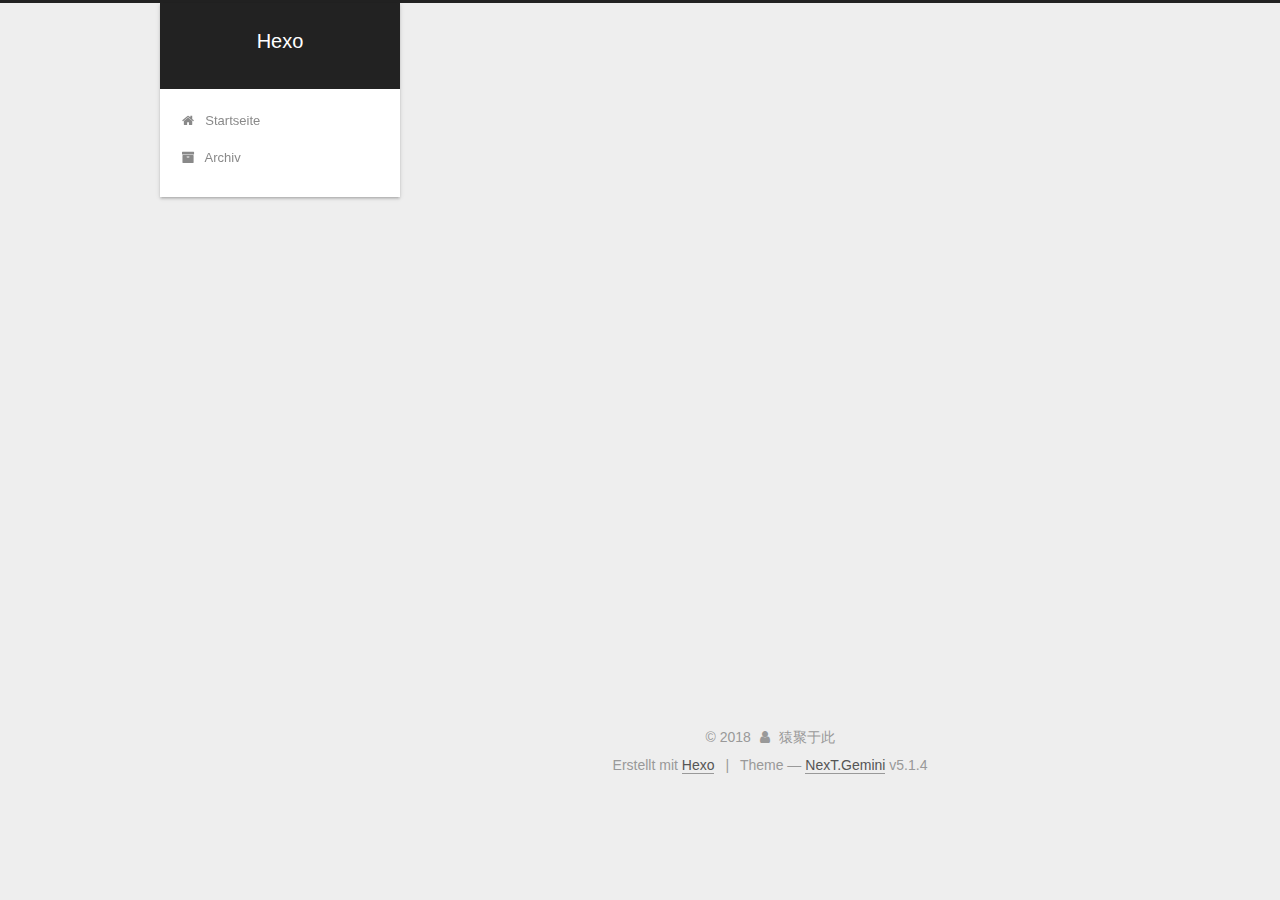
==== archives/index.html @ ebd627a0 "Site updated: 2018-03-23 11:54:23" ====
<!DOCTYPE html>



  


<html class="theme-next gemini use-motion" lang="">
<head>
  <meta charset="UTF-8"/>
<meta http-equiv="X-UA-Compatible" content="IE=edge" />
<meta name="viewport" content="width=device-width, initial-scale=1, maximum-scale=1"/>
<meta name="theme-color" content="#222">









<meta http-equiv="Cache-Control" content="no-transform" />
<meta http-equiv="Cache-Control" content="no-siteapp" />
















  
  
  <link href="/lib/fancybox/source/jquery.fancybox.css?v=2.1.5" rel="stylesheet" type="text/css" />







<link href="/lib/font-awesome/css/font-awesome.min.css?v=4.6.2" rel="stylesheet" type="text/css" />

<link href="/css/main.css?v=5.1.4" rel="stylesheet" type="text/css" />


  <link rel="apple-touch-icon" sizes="180x180" href="/images/apple-touch-icon-next.png?v=5.1.4">


  <link rel="icon" type="image/png" sizes="32x32" href="/images/favicon-32x32-next.png?v=5.1.4">


  <link rel="icon" type="image/png" sizes="16x16" href="/images/favicon-16x16-next.png?v=5.1.4">


  <link rel="mask-icon" href="/images/logo.svg?v=5.1.4" color="#222">





  <meta name="keywords" content="Hexo, NexT" />










<meta property="og:type" content="website">
<meta property="og:title" content="Hexo">
<meta property="og:url" content="http://yoursite.com/archives/index.html">
<meta property="og:site_name" content="Hexo">
<meta name="twitter:card" content="summary">
<meta name="twitter:title" content="Hexo">



<script type="text/javascript" id="hexo.configurations">
  var NexT = window.NexT || {};
  var CONFIG = {
    root: '/',
    scheme: 'Gemini',
    version: '5.1.4',
    sidebar: {"position":"left","display":"post","offset":12,"b2t":false,"scrollpercent":false,"onmobile":false},
    fancybox: true,
    tabs: true,
    motion: {"enable":true,"async":false,"transition":{"post_block":"fadeIn","post_header":"slideDownIn","post_body":"slideDownIn","coll_header":"slideLeftIn","sidebar":"slideUpIn"}},
    duoshuo: {
      userId: '0',
      author: 'Author'
    },
    algolia: {
      applicationID: '',
      apiKey: '',
      indexName: '',
      hits: {"per_page":10},
      labels: {"input_placeholder":"Search for Posts","hits_empty":"We didn't find any results for the search: ${query}","hits_stats":"${hits} results found in ${time} ms"}
    }
  };
</script>



  <link rel="canonical" href="http://yoursite.com/archives/"/>





  <title>Archiv | Hexo</title>
  








</head>

<body itemscope itemtype="http://schema.org/WebPage" lang="">

  
  
    
  

  <div class="container sidebar-position-left page-archive">
    <div class="headband"></div>

    <header id="header" class="header" itemscope itemtype="http://schema.org/WPHeader">
      <div class="header-inner"><div class="site-brand-wrapper">
  <div class="site-meta ">
    

    <div class="custom-logo-site-title">
      <a href="/"  class="brand" rel="start">
        <span class="logo-line-before"><i></i></span>
        <span class="site-title">Hexo</span>
        <span class="logo-line-after"><i></i></span>
      </a>
    </div>
      
        <p class="site-subtitle"></p>
      
  </div>

  <div class="site-nav-toggle">
    <button>
      <span class="btn-bar"></span>
      <span class="btn-bar"></span>
      <span class="btn-bar"></span>
    </button>
  </div>
</div>

<nav class="site-nav">
  

  
    <ul id="menu" class="menu">
      
        
        <li class="menu-item menu-item-home">
          <a href="/" rel="section">
            
              <i class="menu-item-icon fa fa-fw fa-home"></i> <br />
            
            Startseite
          </a>
        </li>
      
        
        <li class="menu-item menu-item-archives">
          <a href="/archives/" rel="section">
            
              <i class="menu-item-icon fa fa-fw fa-archive"></i> <br />
            
            Archiv
          </a>
        </li>
      

      
    </ul>
  

  
</nav>



 </div>
    </header>

    <main id="main" class="main">
      <div class="main-inner">
        <div class="content-wrap">
          <div id="content" class="content">
            

  
  
  
  <div class="post-block archive">
    <div id="posts" class="posts-collapse">
      <span class="archive-move-on"></span>

      <span class="archive-page-counter">
        
        
        
          
        
        Öhm..! Insgesamt 2 Artikel. Bleib dran.
      </span>

      

        
        
        

        
          
          <div class="collection-title">
            <h1 class="archive-year" id="archive-year-2018">2018</h1>
          </div>
        
        

        

  <article class="post post-type-normal" itemscope itemtype="http://schema.org/Article">
    <header class="post-header">

      <h2 class="post-title">
        
            <a class="post-title-link" href="/2018/03/23/first-page/" itemprop="url">
              
                <span itemprop="name">first page</span>
              
            </a>
        
      </h2>

      <div class="post-meta">
        <time class="post-time" itemprop="dateCreated"
              datetime="2018-03-23T11:53:32+08:00"
              content="2018-03-23" >
          03-23
        </time>
      </div>

    </header>
  </article>



      

        
        
        

        
        

        

  <article class="post post-type-normal" itemscope itemtype="http://schema.org/Article">
    <header class="post-header">

      <h2 class="post-title">
        
            <a class="post-title-link" href="/2018/03/22/hello-world/" itemprop="url">
              
                <span itemprop="name">Hello World</span>
              
            </a>
        
      </h2>

      <div class="post-meta">
        <time class="post-time" itemprop="dateCreated"
              datetime="2018-03-22T22:54:24+08:00"
              content="2018-03-22" >
          03-22
        </time>
      </div>

    </header>
  </article>



      

    </div>
  </div>
  
  
  

  



          </div>
          


          

        </div>
        
          
  
  <div class="sidebar-toggle">
    <div class="sidebar-toggle-line-wrap">
      <span class="sidebar-toggle-line sidebar-toggle-line-first"></span>
      <span class="sidebar-toggle-line sidebar-toggle-line-middle"></span>
      <span class="sidebar-toggle-line sidebar-toggle-line-last"></span>
    </div>
  </div>

  <aside id="sidebar" class="sidebar">
    
    <div class="sidebar-inner">

      

      

      <section class="site-overview-wrap sidebar-panel sidebar-panel-active">
        <div class="site-overview">
          <div class="site-author motion-element" itemprop="author" itemscope itemtype="http://schema.org/Person">
            
              <p class="site-author-name" itemprop="name">猿聚于此</p>
              <p class="site-description motion-element" itemprop="description"></p>
          </div>

          <nav class="site-state motion-element">

            
              <div class="site-state-item site-state-posts">
              
                <a href="/archives/">
              
                  <span class="site-state-item-count">2</span>
                  <span class="site-state-item-name">Artikel</span>
                </a>
              </div>
            

            

            

          </nav>

          

          

          
          

          
          

          

        </div>
      </section>

      

      

    </div>
  </aside>


        
      </div>
    </main>

    <footer id="footer" class="footer">
      <div class="footer-inner">
        <div class="copyright">&copy; <span itemprop="copyrightYear">2018</span>
  <span class="with-love">
    <i class="fa fa-user"></i>
  </span>
  <span class="author" itemprop="copyrightHolder">猿聚于此</span>

  
</div>


  <div class="powered-by">Erstellt mit  <a class="theme-link" target="_blank" href="https://hexo.io">Hexo</a></div>



  <span class="post-meta-divider">|</span>



  <div class="theme-info">Theme &mdash; <a class="theme-link" target="_blank" href="https://github.com/iissnan/hexo-theme-next">NexT.Gemini</a> v5.1.4</div>




        







        
      </div>
    </footer>

    
      <div class="back-to-top">
        <i class="fa fa-arrow-up"></i>
        
      </div>
    

    

  </div>

  

<script type="text/javascript">
  if (Object.prototype.toString.call(window.Promise) !== '[object Function]') {
    window.Promise = null;
  }
</script>









  












  
  
    <script type="text/javascript" src="/lib/jquery/index.js?v=2.1.3"></script>
  

  
  
    <script type="text/javascript" src="/lib/fastclick/lib/fastclick.min.js?v=1.0.6"></script>
  

  
  
    <script type="text/javascript" src="/lib/jquery_lazyload/jquery.lazyload.js?v=1.9.7"></script>
  

  
  
    <script type="text/javascript" src="/lib/velocity/velocity.min.js?v=1.2.1"></script>
  

  
  
    <script type="text/javascript" src="/lib/velocity/velocity.ui.min.js?v=1.2.1"></script>
  

  
  
    <script type="text/javascript" src="/lib/fancybox/source/jquery.fancybox.pack.js?v=2.1.5"></script>
  


  


  <script type="text/javascript" src="/js/src/utils.js?v=5.1.4"></script>

  <script type="text/javascript" src="/js/src/motion.js?v=5.1.4"></script>



  
  


  <script type="text/javascript" src="/js/src/affix.js?v=5.1.4"></script>

  <script type="text/javascript" src="/js/src/schemes/pisces.js?v=5.1.4"></script>



  

  


  <script type="text/javascript" src="/js/src/bootstrap.js?v=5.1.4"></script>



  


  




	





  





  












  





  

  

  

  
  

  

  

  

</body>
</html>
---- css/main.css ----
/* normalize.css v3.0.2 | MIT License | git.io/normalize */
html {
  font-family: sans-serif; /* 1 */
  -ms-text-size-adjust: 100%; /* 2 */
  -webkit-text-size-adjust: 100%; /* 2 */
}
body {
  margin: 0;
}
article,
aside,
details,
figcaption,
figure,
footer,
header,
hgroup,
main,
menu,
nav,
section,
summary {
  display: block;
}
audio,
canvas,
progress,
video {
  display: inline-block; /* 1 */
  vertical-align: baseline; /* 2 */
}
audio:not([controls]) {
  display: none;
  height: 0;
}
[hidden],
template {
  display: none;
}
a {
  background-color: transparent;
}
a:active,
a:hover {
  outline: 0;
}
abbr[title] {
  border-bottom: 1px dotted;
}
b,
strong {
  font-weight: bold;
}
dfn {
  font-style: italic;
}
h1 {
  font-size: 2em;
  margin: 0.67em 0;
}
mark {
  background: #ff0;
  color: #000;
}
small {
  font-size: 80%;
}
sub,
sup {
  font-size: 75%;
  line-height: 0;
  position: relative;
  vertical-align: baseline;
}
sup {
  top: -0.5em;
}
sub {
  bottom: -0.25em;
}
img {
  border: 0;
}
svg:not(:root) {
  overflow: hidden;
}
figure {
  margin: 1em 40px;
}
hr {
  -moz-box-sizing: content-box;
  box-sizing: content-box;
  height: 0;
}
pre {
  overflow: auto;
}
code,
kbd,
pre,
samp {
  font-family: monospace, monospace;
  font-size: 1em;
}
button,
input,
optgroup,
select,
textarea {
  color: inherit; /* 1 */
  font: inherit; /* 2 */
  margin: 0; /* 3 */
}
button {
  overflow: visible;
}
button,
select {
  text-transform: none;
}
button,
html input[type="button"],
input[type="reset"],
input[type="submit"] {
  -webkit-appearance: button; /* 2 */
  cursor: pointer; /* 3 */
}
button[disabled],
html input[disabled] {
  cursor: default;
}
button::-moz-focus-inner,
input::-moz-focus-inner {
  border: 0;
  padding: 0;
}
input {
  line-height: normal;
}
input[type="checkbox"],
input[type="radio"] {
  box-sizing: border-box; /* 1 */
  padding: 0; /* 2 */
}
input[type="number"]::-webkit-inner-spin-button,
input[type="number"]::-webkit-outer-spin-button {
  height: auto;
}
input[type="search"] {
  -webkit-appearance: textfield; /* 1 */
  -moz-box-sizing: content-box;
  -webkit-box-sizing: content-box; /* 2 */
  box-sizing: content-box;
}
input[type="search"]::-webkit-search-cancel-button,
input[type="search"]::-webkit-search-decoration {
  -webkit-appearance: none;
}
fieldset {
  border: 1px solid #c0c0c0;
  margin: 0 2px;
  padding: 0.35em 0.625em 0.75em;
}
legend {
  border: 0; /* 1 */
  padding: 0; /* 2 */
}
textarea {
  overflow: auto;
}
optgroup {
  font-weight: bold;
}
table {
  border-collapse: collapse;
  border-spacing: 0;
}
td,
th {
  padding: 0;
}
::selection {
  background: #262a30;
  color: #fff;
}
body {
  position: relative;
  font-family: 'Lato', "PingFang SC", "Microsoft YaHei", sans-serif;
  font-size: 14px;
  line-height: 2;
  color: #555;
  background: #eee;
}
@media (max-width: 767px) {
  body {
    padding-right: 0 !important;
  }
}
@media (min-width: 768px) and (max-width: 991px) {
  body {
    padding-right: 0 !important;
  }
}
@media (min-width: 1600px) {
  body {
    font-size: 16px;
  }
}
h1,
h2,
h3,
h4,
h5,
h6 {
  margin: 0;
  padding: 0;
  font-weight: bold;
  line-height: 1.5;
  font-family: 'Lato', "PingFang SC", "Microsoft YaHei", sans-serif;
}
h2,
h3,
h4,
h5,
h6 {
  margin: 20px 0 15px;
}
h1 {
  font-size: 22px;
}
@media (max-width: 767px) {
  h1 {
    font-size: 18px;
  }
}
h2 {
  font-size: 20px;
}
@media (max-width: 767px) {
  h2 {
    font-size: 16px;
  }
}
h3 {
  font-size: 18px;
}
@media (max-width: 767px) {
  h3 {
    font-size: 14px;
  }
}
h4 {
  font-size: 16px;
}
@media (max-width: 767px) {
  h4 {
    font-size: 12px;
  }
}
h5 {
  font-size: 14px;
}
@media (max-width: 767px) {
  h5 {
    font-size: 10px;
  }
}
h6 {
  font-size: 12px;
}
@media (max-width: 767px) {
  h6 {
    font-size: 8px;
  }
}
p {
  margin: 0 0 20px 0;
}
a {
  color: #555;
  text-decoration: none;
  outline: none;
  border-bottom: 1px solid #999;
  word-wrap: break-word;
}
a:hover {
  color: #222;
  border-bottom-color: #222;
}
blockquote {
  margin: 0;
  padding: 0;
}
img {
  display: block;
  margin: auto;
  max-width: 100%;
  height: auto;
}
hr {
  margin: 40px 0;
  height: 3px;
  border: none;
  background-color: #ddd;
  background-image: repeating-linear-gradient(-45deg, #fff, #fff 4px, transparent 4px, transparent 8px);
}
blockquote {
  padding: 0 15px;
  color: #666;
  border-left: 4px solid #ddd;
}
blockquote cite::before {
  content: "-";
  padding: 0 5px;
}
dt {
  font-weight: 700;
}
dd {
  margin: 0;
  padding: 0;
}
kbd {
  border: 1px solid #ccc;
  border-radius: 0.2em;
  box-shadow: 0.1em 0.1em 0.2em rgba(0,0,0,0.1);
  background-color: #f9f9f9;
  font-family: inherit;
  background-image: -webkit-linear-gradient(top, #eee, #fff, #eee);
  padding: 0.1em 0.3em;
  white-space: nowrap;
}
.text-left {
  text-align: left;
}
.text-center {
  text-align: center;
}
.text-right {
  text-align: right;
}
.text-justify {
  text-align: justify;
}
.text-nowrap {
  white-space: nowrap;
}
.text-lowercase {
  text-transform: lowercase;
}
.text-uppercase {
  text-transform: uppercase;
}
.text-capitalize {
  text-transform: capitalize;
}
.center-block {
  display: block;
  margin-left: auto;
  margin-right: auto;
}
.clearfix:before,
.clearfix:after {
  content: " ";
  display: table;
}
.clearfix:after {
  clear: both;
}
.pullquote {
  width: 45%;
}
.pullquote.left {
  float: left;
  margin-left: 5px;
  margin-right: 10px;
}
.pullquote.right {
  float: right;
  margin-left: 10px;
  margin-right: 5px;
}
.affix.affix.affix {
  position: fixed;
}
.translation {
  margin-top: -20px;
  font-size: 14px;
  color: #999;
}
.scrollbar-measure {
  width: 100px;
  height: 100px;
  overflow: scroll;
  position: absolute;
  top: -9999px;
}
.use-motion .motion-element {
  opacity: 0;
}
table {
  margin: 20px 0;
  width: 100%;
  border-collapse: collapse;
  border-spacing: 0;
  border: 1px solid #ddd;
  font-size: 14px;
  table-layout: fixed;
  word-wrap: break-all;
}
table>tbody>tr:nth-of-type(odd) {
  background-color: #f9f9f9;
}
table>tbody>tr:hover {
  background-color: #f5f5f5;
}
caption,
th,
td {
  padding: 8px;
  text-align: left;
  vertical-align: middle;
  font-weight: normal;
}
th,
td {
  border-bottom: 3px solid #ddd;
  border-right: 1px solid #eee;
}
th {
  padding-bottom: 10px;
  font-weight: 700;
}
td {
  border-bottom-width: 1px;
}
html,
body {
  height: 100%;
}
.container {
  position: relative;
  min-height: 100%;
}
.header-inner {
  margin: 0 auto;
  padding: 100px 0 70px;
  width: calc(100% - 252px);
}
@media (min-width: 1600px) {
  .container .header-inner {
    width: 900px;
  }
}
.main {
  padding-bottom: 150px;
}
.main-inner {
  margin: 0 auto;
  width: calc(100% - 252px);
}
@media (min-width: 1600px) {
  .container .main-inner {
    width: 900px;
  }
}
.footer {
  position: absolute;
  left: 0;
  bottom: 0;
  width: 100%;
  min-height: 50px;
}
.footer-inner {
  box-sizing: border-box;
  margin: 20px auto;
  width: calc(100% - 252px);
}
@media (min-width: 1600px) {
  .container .footer-inner {
    width: 900px;
  }
}
pre,
.highlight {
  overflow: auto;
  margin: 20px 0;
  padding: 0;
  font-size: 13px;
  color: #4d4d4c;
  background: #f7f7f7;
  line-height: 1.6;
}
pre,
code {
  font-family: consolas, Menlo, "PingFang SC", "Microsoft YaHei", monospace;
}
code {
  padding: 2px 4px;
  word-wrap: break-word;
  color: #555;
  background: #eee;
  border-radius: 3px;
  font-size: 13px;
}
pre {
  padding: 10px;
}
pre code {
  padding: 0;
  color: #4d4d4c;
  background: none;
  text-shadow: none;
}
.highlight {
  border-radius: 1px;
}
.highlight pre {
  border: none;
  margin: 0;
  padding: 10px 0;
}
.highlight table {
  margin: 0;
  width: auto;
  border: none;
}
.highlight td {
  border: none;
  padding: 0;
}
.highlight figcaption {
  font-size: 1em;
  color: #4d4d4c;
  line-height: 1em;
  margin-bottom: 1em;
}
.highlight figcaption:before,
.highlight figcaption:after {
  content: " ";
  display: table;
}
.highlight figcaption:after {
  clear: both;
}
.highlight figcaption a {
  float: right;
  color: #4d4d4c;
}
.highlight figcaption a:hover {
  border-bottom-color: #4d4d4c;
}
.highlight .gutter pre {
  padding-left: 10px;
  padding-right: 10px;
  color: #869194;
  text-align: right;
  background-color: #eff2f3;
}
.highlight .code pre {
  width: 100%;
  padding-left: 10px;
  padding-right: 10px;
  background-color: #f7f7f7;
}
.highlight .line {
  height: 20px;
}
.gutter {
  -webkit-user-select: none;
  -moz-user-select: none;
  -ms-user-select: none;
  user-select: none;
}
.gist table {
  width: auto;
}
.gist table td {
  border: none;
}
pre .deletion {
  background: #fdd;
}
pre .addition {
  background: #dfd;
}
pre .meta {
  color: #8959a8;
}
pre .comment {
  color: #8e908c;
}
pre .variable,
pre .attribute,
pre .tag,
pre .regexp,
pre .ruby .constant,
pre .xml .tag .title,
pre .xml .pi,
pre .xml .doctype,
pre .html .doctype,
pre .css .id,
pre .css .class,
pre .css .pseudo {
  color: #c82829;
}
pre .number,
pre .preprocessor,
pre .built_in,
pre .literal,
pre .params,
pre .constant,
pre .command {
  color: #f5871f;
}
pre .ruby .class .title,
pre .css .rules .attribute,
pre .string,
pre .value,
pre .inheritance,
pre .header,
pre .ruby .symbol,
pre .xml .cdata,
pre .special,
pre .number,
pre .formula {
  color: #718c00;
}
pre .title,
pre .css .hexcolor {
  color: #3e999f;
}
pre .function,
pre .python .decorator,
pre .python .title,
pre .ruby .function .title,
pre .ruby .title .keyword,
pre .perl .sub,
pre .javascript .title,
pre .coffeescript .title {
  color: #4271ae;
}
pre .keyword,
pre .javascript .function {
  color: #8959a8;
}
.full-image.full-image.full-image.full-image {
  border: none;
  max-width: 100%;
  width: auto;
  margin: 20px auto 25px;
}
@media (min-width: 992px) {
  .full-image.full-image.full-image.full-image {
    max-width: none;
    width: 118%;
    margin: 0 -9%;
  }
}
.blockquote-center,
.page-home .post-type-quote blockquote,
.page-post-detail .post-type-quote blockquote {
  position: relative;
  margin: 40px 0;
  padding: 0;
  border-left: none;
  text-align: center;
}
.blockquote-center::before,
.page-home .post-type-quote blockquote::before,
.page-post-detail .post-type-quote blockquote::before,
.blockquote-center::after,
.page-home .post-type-quote blockquote::after,
.page-post-detail .post-type-quote blockquote::after {
  position: absolute;
  content: ' ';
  display: block;
  width: 100%;
  height: 24px;
  opacity: 0.2;
  background-repeat: no-repeat;
  background-position: 0 -6px;
  background-size: 22px 22px;
}
.blockquote-center::before,
.page-home .post-type-quote blockquote::before,
.page-post-detail .post-type-quote blockquote::before {
  top: -20px;
  background-image: url("../images/quote-l.svg");
  border-top: 1px solid #ccc;
}
.blockquote-center::after,
.page-home .post-type-quote blockquote::after,
.page-post-detail .post-type-quote blockquote::after {
  bottom: -20px;
  background-image: url("../images/quote-r.svg");
  border-bottom: 1px solid #ccc;
  background-position: 100% 8px;
}
.blockquote-center p,
.page-home .post-type-quote blockquote p,
.page-post-detail .post-type-quote blockquote p,
.blockquote-center div,
.page-home .post-type-quote blockquote div,
.page-post-detail .post-type-quote blockquote div {
  text-align: center;
}
.post .post-body .group-picture img {
  box-sizing: border-box;
  padding: 0 3px;
  border: none;
}
.post .group-picture-row {
  overflow: hidden;
  margin-top: 6px;
}
.post .group-picture-row:first-child {
  margin-top: 0;
}
.post .group-picture-column {
  float: left;
}
.page-post-detail .post-body .group-picture-column {
  float: none;
  margin-top: 10px;
  width: auto !important;
}
.page-post-detail .post-body .group-picture-column img {
  margin: 0 auto;
}
.page-archive .group-picture-container {
  overflow: hidden;
}
.page-archive .group-picture-row {
  float: left;
}
.page-archive .group-picture-row:first-child {
  margin-top: 6px;
}
.page-archive .group-picture-column {
  max-width: 150px;
  max-height: 150px;
}
.post-body .note {
  position: relative;
  padding: 15px;
  margin-bottom: 20px;
  border: 1px solid #eee;
  border-left-width: 5px;
  border-radius: 3px;
}
.post-body .note h2,
.post-body .note h3,
.post-body .note h4,
.post-body .note h5,
.post-body .note h6 {
  margin-top: 0;
  margin-bottom: 0;
  border-bottom: initial;
  padding-top: 0 !important;
}
.post-body .note p:first-child,
.post-body .note ul:first-child,
.post-body .note ol:first-child,
.post-body .note table:first-child,
.post-body .note pre:first-child,
.post-body .note blockquote:first-child {
  margin-top: 0;
}
.post-body .note p:last-child,
.post-body .note ul:last-child,
.post-body .note ol:last-child,
.post-body .note table:last-child,
.post-body .note pre:last-child,
.post-body .note blockquote:last-child {
  margin-bottom: 0;
}
.post-body .note.default {
  border-left-color: #777;
}
.post-body .note.default h2,
.post-body .note.default h3,
.post-body .note.default h4,
.post-body .note.default h5,
.post-body .note.default h6 {
  color: #777;
}
.post-body .note.primary {
  border-left-color: #6f42c1;
}
.post-body .note.primary h2,
.post-body .note.primary h3,
.post-body .note.primary h4,
.post-body .note.primary h5,
.post-body .note.primary h6 {
  color: #6f42c1;
}
.post-body .note.info {
  border-left-color: #428bca;
}
.post-body .note.info h2,
.post-body .note.info h3,
.post-body .note.info h4,
.post-body .note.info h5,
.post-body .note.info h6 {
  color: #428bca;
}
.post-body .note.success {
  border-left-color: #5cb85c;
}
.post-body .note.success h2,
.post-body .note.success h3,
.post-body .note.success h4,
.post-body .note.success h5,
.post-body .note.success h6 {
  color: #5cb85c;
}
.post-body .note.warning {
  border-left-color: #f0ad4e;
}
.post-body .note.warning h2,
.post-body .note.warning h3,
.post-body .note.warning h4,
.post-body .note.warning h5,
.post-body .note.warning h6 {
  color: #f0ad4e;
}
.post-body .note.danger {
  border-left-color: #d9534f;
}
.post-body .note.danger h2,
.post-body .note.danger h3,
.post-body .note.danger h4,
.post-body .note.danger h5,
.post-body .note.danger h6 {
  color: #d9534f;
}
.post-body .label {
  display: inline;
  padding: 0 2px;
  white-space: nowrap;
}
.post-body .label.default {
  background-color: #f0f0f0;
}
.post-body .label.primary {
  background-color: #efe6f7;
}
.post-body .label.info {
  background-color: #e5f2f8;
}
.post-body .label.success {
  background-color: #e7f4e9;
}
.post-body .label.warning {
  background-color: #fcf6e1;
}
.post-body .label.danger {
  background-color: #fae8eb;
}
.post-body .tabs {
  position: relative;
  display: block;
  margin-bottom: 20px;
  padding-top: 10px;
}
.post-body .tabs ul.nav-tabs {
  margin: 0;
  padding: 0;
  display: flex;
  margin-bottom: -1px;
}
@media (max-width: 413px) {
  .post-body .tabs ul.nav-tabs {
    display: block;
    margin-bottom: 5px;
  }
}
.post-body .tabs ul.nav-tabs li.tab {
  list-style-type: none !important;
  margin: 0 0.25em 0 0;
  border-top: 3px solid transparent;
  border-left: 1px solid transparent;
  border-right: 1px solid transparent;
}
@media (max-width: 413px) {
  .post-body .tabs ul.nav-tabs li.tab {
    margin: initial;
    border-top: 1px solid transparent;
    border-left: 3px solid transparent;
    border-right: 1px solid transparent;
    border-bottom: 1px solid transparent;
  }
}
.post-body .tabs ul.nav-tabs li.tab a {
  outline: 0;
  border-bottom: initial;
  display: block;
  line-height: 1.8em;
  padding: 0.25em 0.75em;
  transition-duration: 0.2s;
  transition-timing-function: ease-out;
  transition-delay: 0s;
}
.post-body .tabs ul.nav-tabs li.tab a i {
  width: 1.285714285714286em;
}
.post-body .tabs ul.nav-tabs li.tab.active {
  border-top: 3px solid #fc6423;
  border-left: 1px solid #ddd;
  border-right: 1px solid #ddd;
  background-color: #fff;
}
@media (max-width: 413px) {
  .post-body .tabs ul.nav-tabs li.tab.active {
    border-top: 1px solid #ddd;
    border-left: 3px solid #fc6423;
    border-right: 1px solid #ddd;
    border-bottom: 1px solid #ddd;
  }
}
.post-body .tabs ul.nav-tabs li.tab.active a {
  cursor: default;
  color: #555;
}
.post-body .tabs .tab-content {
  background-color: #fff;
}
.post-body .tabs .tab-content .tab-pane {
  border: 1px solid #ddd;
  padding: 20px 20px 0 20px;
}
.post-body .tabs .tab-content .tab-pane:not(.active) {
  display: none !important;
}
.post-body .tabs .tab-content .tab-pane.active {
  display: block !important;
}
.btn {
  display: inline-block;
  padding: 0 20px;
  font-size: 14px;
  color: #555;
  background: #fff;
  border: 2px solid #555;
  text-decoration: none;
  border-radius: 2px;
  transition-property: background-color;
  transition-duration: 0.2s;
  transition-timing-function: ease-in-out;
  transition-delay: 0s;
  line-height: 2;
}
.btn:hover {
  border-color: #222;
  color: #fff;
  background: #222;
}
.btn +.btn {
  margin: 0 0 8px 8px;
}
.btn .fa-fw {
  width: 1.285714285714286em;
  text-align: left;
}
.btn-bar {
  display: block;
  width: 22px;
  height: 2px;
  background: #555;
  border-radius: 1px;
}
.btn-bar+.btn-bar {
  margin-top: 4px;
}
.pagination {
  margin: 120px 0 40px;
  text-align: center;
  border-top: 1px solid #eee;
}
.page-number-basic,
.pagination .prev,
.pagination .next,
.pagination .page-number,
.pagination .space {
  display: inline-block;
  position: relative;
  top: -1px;
  margin: 0 10px;
  padding: 0 11px;
}
@media (max-width: 767px) {
  .page-number-basic,
  .pagination .prev,
  .pagination .next,
  .pagination .page-number,
  .pagination .space {
    margin: 0 5px;
  }
}
.pagination .prev,
.pagination .next,
.pagination .page-number {
  border-bottom: 0;
  border-top: 1px solid #eee;
  transition-property: border-color;
  transition-duration: 0.2s;
  transition-timing-function: ease-in-out;
  transition-delay: 0s;
}
.pagination .prev:hover,
.pagination .next:hover,
.pagination .page-number:hover {
  border-top-color: #222;
}
.pagination .space {
  padding: 0;
  margin: 0;
}
.pagination .prev {
  margin-left: 0;
}
.pagination .next {
  margin-right: 0;
}
.pagination .page-number.current {
  color: #fff;
  background: #ccc;
  border-top-color: #ccc;
}
@media (max-width: 767px) {
  .pagination {
    border-top: none;
  }
  .pagination .prev,
  .pagination .next,
  .pagination .page-number {
    margin-bottom: 10px;
    border-top: 0;
    border-bottom: 1px solid #eee;
    padding: 0 10px;
  }
  .pagination .prev:hover,
  .pagination .next:hover,
  .pagination .page-number:hover {
    border-bottom-color: #222;
  }
}
.comments {
  margin: 60px 20px 0;
}
.tag-cloud {
  text-align: center;
}
.tag-cloud a {
  display: inline-block;
  margin: 10px;
}
.back-to-top {
  box-sizing: border-box;
  position: fixed;
  bottom: -100px;
  right: 30px;
  z-index: 1050;
  padding: 0 6px;
  width: 24px;
  background: #222;
  font-size: 12px;
  opacity: 0.6;
  color: #fff;
  cursor: pointer;
  text-align: center;
  -webkit-transform: translateZ(0);
  transition-property: bottom;
  transition-duration: 0.2s;
  transition-timing-function: ease-in-out;
  transition-delay: 0s;
}
@media (min-width: 768px) and (max-width: 991px) {
  .back-to-top {
    display: none !important;
  }
}
@media (max-width: 767px) {
  .back-to-top {
    display: none !important;
  }
}
.back-to-top.back-to-top-on {
  bottom: 30px;
}
.header {
  background: transparent;
}
.header-inner {
  position: relative;
}
.headband {
  height: 3px;
  background: #222;
}
.site-meta {
  margin: 0;
  text-align: center;
}
@media (max-width: 767px) {
  .site-meta {
    text-align: center;
  }
}
.brand {
  position: relative;
  display: inline-block;
  padding: 0 40px;
  color: #fff;
  background: #222;
  border-bottom: none;
}
.brand:hover {
  color: #fff;
}
.logo {
  display: inline-block;
  margin-right: 5px;
  line-height: 36px;
  vertical-align: top;
}
.site-title {
  display: inline-block;
  vertical-align: top;
  line-height: 36px;
  font-size: 20px;
  font-weight: normal;
  font-family: 'Lato', "PingFang SC", "Microsoft YaHei", sans-serif;
}
.site-subtitle {
  margin-top: 10px;
  font-size: 13px;
  color: #ddd;
}
.use-motion .brand {
  opacity: 0;
}
.use-motion .logo,
.use-motion .site-title,
.use-motion .site-subtitle {
  opacity: 0;
  position: relative;
  top: -10px;
}
.site-nav-toggle {
  display: none;
  position: absolute;
  top: 10px;
  left: 10px;
}
@media (max-width: 767px) {
  .site-nav-toggle {
    display: block;
  }
}
.site-nav-toggle button {
  margin-top: 2px;
  padding: 9px 10px;
  background: transparent;
  border: none;
}
@media (max-width: 767px) {
  .site-nav {
    display: none;
    margin: 0 -10px;
    padding: 0 10px;
    clear: both;
    border-top: 1px solid #ddd;
  }
}
@media (min-width: 768px) and (max-width: 991px) {
  .site-nav {
    display: block !important;
  }
}
@media (min-width: 992px) {
  .site-nav {
    display: block !important;
  }
}
.menu {
  margin-top: 20px;
  padding-left: 0;
  text-align: center;
}
.menu .menu-item {
  display: inline-block;
  margin: 0 10px;
  list-style: none;
}
@media screen and (max-width: 767px) {
  .menu .menu-item {
    margin-top: 10px;
  }
}
.menu .menu-item a {
  display: block;
  font-size: 13px;
  line-height: inherit;
  border-bottom: 1px solid transparent;
  transition-property: border-color;
  transition-duration: 0.2s;
  transition-timing-function: ease-in-out;
  transition-delay: 0s;
}
.menu .menu-item a:hover,
.menu-item-active a {
  border-bottom-color: #222;
}
.menu .menu-item .fa {
  margin-right: 5px;
}
.use-motion .menu-item {
  opacity: 0;
}
.post-body {
  font-family: 'Lato', "PingFang SC", "Microsoft YaHei", sans-serif;
}
@media (max-width: 767px) {
  .post-body {
    word-break: break-word;
  }
}
.post-body .fancybox img {
  display: block !important;
  margin: 0 auto;
  cursor: pointer;
  cursor: zoom-in;
  cursor: -webkit-zoom-in;
}
.post-body .image-caption,
.post-body .figure .caption {
  margin: -20px auto 15px;
  text-align: center;
  font-size: 14px;
  color: #999;
  font-weight: bold;
  line-height: 1;
}
.post-sticky-flag {
  display: inline-block;
  font-size: 16px;
  -ms-transform: rotate(30deg);
  -webkit-transform: rotate(30deg);
  -moz-transform: rotate(30deg);
  -ms-transform: rotate(30deg);
  -o-transform: rotate(30deg);
  transform: rotate(30deg);
}
.use-motion .post-block,
.use-motion .pagination,
.use-motion .comments {
  opacity: 0;
}
.use-motion .post-header {
  opacity: 0;
}
.use-motion .post-body {
  opacity: 0;
}
.use-motion .collection-title {
  opacity: 0;
}
.posts-expand {
  padding-top: 40px;
}
@media (max-width: 767px) {
  .posts-expand {
    margin: 0 20px;
  }
  .post-body pre .gutter pre {
    padding-right: 10px;
  }
  .post-body .highlight {
    margin-left: 0px;
    margin-right: 0px;
    padding: 0;
  }
  .post-body .highlight .gutter pre {
    padding-right: 10px;
  }
}
@media (min-width: 992px) {
  .posts-expand .post-body {
    text-align: justify;
  }
}
.posts-expand .post-body h2,
.posts-expand .post-body h3,
.posts-expand .post-body h4,
.posts-expand .post-body h5,
.posts-expand .post-body h6 {
  padding-top: 10px;
}
.posts-expand .post-body h2 .header-anchor,
.posts-expand .post-body h3 .header-anchor,
.posts-expand .post-body h4 .header-anchor,
.posts-expand .post-body h5 .header-anchor,
.posts-expand .post-body h6 .header-anchor {
  float: right;
  margin-left: 10px;
  color: #ccc;
  border-bottom-style: none;
  visibility: hidden;
}
.posts-expand .post-body h2 .header-anchor:hover,
.posts-expand .post-body h3 .header-anchor:hover,
.posts-expand .post-body h4 .header-anchor:hover,
.posts-expand .post-body h5 .header-anchor:hover,
.posts-expand .post-body h6 .header-anchor:hover {
  color: inherit;
}
.posts-expand .post-body h2:hover .header-anchor,
.posts-expand .post-body h3:hover .header-anchor,
.posts-expand .post-body h4:hover .header-anchor,
.posts-expand .post-body h5:hover .header-anchor,
.posts-expand .post-body h6:hover .header-anchor {
  visibility: visible;
}
.posts-expand .post-body ul li {
  list-style: circle;
}
.posts-expand .post-body img {
  box-sizing: border-box;
  margin: auto;
  padding: 3px;
  border: 1px solid #ddd;
}
.posts-expand .post-body .fancybox img {
  margin: 0 auto 25px;
}
@media (max-width: 767px) {
  .posts-collapse {
    margin: 0 20px;
  }
  .posts-collapse .post-title,
  .posts-collapse .post-meta {
    display: block;
    width: auto;
    text-align: left;
  }
}
.posts-collapse {
  position: relative;
  z-index: 1010;
  margin-left: 55px;
}
.posts-collapse::after {
  content: " ";
  position: absolute;
  top: 20px;
  left: 0;
  margin-left: -2px;
  width: 4px;
  height: 100%;
  background: #f5f5f5;
  z-index: -1;
}
@media (max-width: 767px) {
  .posts-collapse {
    margin: 0 20px;
  }
}
.posts-collapse .collection-title {
  position: relative;
  margin: 60px 0;
}
.posts-collapse .collection-title h1,
.posts-collapse .collection-title h2 {
  margin-left: 20px;
}
.posts-collapse .collection-title small {
  color: #bbb;
  margin-left: 5px;
}
.posts-collapse .collection-title::before {
  content: " ";
  position: absolute;
  left: 0;
  top: 50%;
  margin-left: -4px;
  margin-top: -4px;
  width: 8px;
  height: 8px;
  background: #bbb;
  border-radius: 50%;
}
.posts-collapse .post {
  margin: 30px 0;
}
.posts-collapse .post-header {
  position: relative;
  transition-duration: 0.2s;
  transition-timing-function: ease-in-out;
  transition-delay: 0s;
  transition-property: border;
  border-bottom: 1px dashed #ccc;
}
.posts-collapse .post-header::before {
  content: " ";
  position: absolute;
  left: 0;
  top: 12px;
  width: 6px;
  height: 6px;
  margin-left: -4px;
  background: #bbb;
  border-radius: 50%;
  border: 1px solid #fff;
  transition-duration: 0.2s;
  transition-timing-function: ease-in-out;
  transition-delay: 0s;
  transition-property: background;
}
.posts-collapse .post-header:hover {
  border-bottom-color: #666;
}
.posts-collapse .post-header:hover::before {
  background: #222;
}
.posts-collapse .post-meta {
  position: absolute;
  font-size: 12px;
  left: 20px;
  top: 5px;
}
.posts-collapse .post-comments-count {
  display: none;
}
.posts-collapse .post-title {
  margin-left: 60px;
  font-size: 16px;
  font-weight: normal;
  line-height: inherit;
}
.posts-collapse .post-title::after {
  margin-left: 3px;
  opacity: 0.6;
}
.posts-collapse .post-title a {
  color: #666;
  border-bottom: none;
}
.page-home .post-type-quote .post-header,
.page-post-detail .post-type-quote .post-header,
.page-home .post-type-quote .post-tags,
.page-post-detail .post-type-quote .post-tags {
  display: none;
}
.posts-expand .post-title {
  text-align: center;
  word-break: break-word;
  font-weight: 400;
}
.posts-expand .post-title-link {
  display: inline-block;
  position: relative;
  color: #555;
  border-bottom: none;
  line-height: 1.2;
  vertical-align: top;
}
.posts-expand .post-title-link::before {
  content: "";
  position: absolute;
  width: 100%;
  height: 2px;
  bottom: 0;
  left: 0;
  background-color: #000;
  visibility: hidden;
  -webkit-transform: scaleX(0);
  -moz-transform: scaleX(0);
  -ms-transform: scaleX(0);
  -o-transform: scaleX(0);
  transform: scaleX(0);
  transition-duration: 0.2s;
  transition-timing-function: ease-in-out;
  transition-delay: 0s;
}
.posts-expand .post-title-link:hover::before {
  visibility: visible;
  -webkit-transform: scaleX(1);
  -moz-transform: scaleX(1);
  -ms-transform: scaleX(1);
  -o-transform: scaleX(1);
  transform: scaleX(1);
}
.posts-expand .post-title-link .fa {
  font-size: 16px;
}
.posts-expand .post-meta {
  margin: 3px 0 60px 0;
  color: #999;
  font-family: 'Lato', "PingFang SC", "Microsoft YaHei", sans-serif;
  font-size: 12px;
  text-align: center;
}
.posts-expand .post-meta .post-category-list {
  display: inline-block;
  margin: 0;
  padding: 3px;
}
.posts-expand .post-meta .post-category-list-link {
  color: #999;
}
.posts-expand .post-meta .post-description {
  font-size: 14px;
  margin-top: 2px;
}
.post-meta-divider {
  margin: 0 0.5em;
}
.post-meta-item-icon {
  margin-right: 3px;
}
@media (min-width: 768px) and (max-width: 991px) {
  .post-meta-item-icon {
    display: inline-block;
  }
}
@media (max-width: 767px) {
  .post-meta-item-icon {
    display: inline-block;
  }
}
@media (min-width: 768px) and (max-width: 991px) {
  .post-meta-item-text {
    display: none;
  }
}
@media (max-width: 767px) {
  .post-meta-item-text {
    display: none;
  }
}
@media (max-width: 767px) {
  .posts-expand .post-comments-count {
    display: none;
  }
}
.post-button {
  margin-top: 40px;
}
.posts-expand .post-tags {
  margin-top: 40px;
  text-align: center;
}
.posts-expand .post-tags a {
  display: inline-block;
  margin-right: 10px;
  font-size: 13px;
}
.post-nav {
  display: table;
  margin-top: 15px;
  width: 100%;
  border-top: 1px solid #eee;
}
.post-nav-divider {
  display: table-cell;
  width: 10%;
}
.post-nav-item {
  display: table-cell;
  padding: 10px 0 0 0;
  width: 45%;
  vertical-align: top;
}
.post-nav-item a {
  position: relative;
  display: block;
  line-height: 25px;
  font-size: 14px;
  color: #555;
  border-bottom: none;
}
.post-nav-item a:hover {
  color: #222;
  border-bottom: none;
}
.post-nav-item a:active {
  top: 2px;
}
.post-nav-item .fa {
  position: absolute;
  top: 8px;
  left: 0;
  font-size: 12px;
}
.post-nav-next a {
  padding-left: 15px;
}
.post-nav-prev {
  text-align: right;
}
.post-nav-prev a {
  padding-right: 15px;
}
.post-nav-prev .fa {
  right: 0;
  left: auto;
}
.posts-expand .post-eof {
  display: block;
  margin: 80px auto 60px;
  width: 8%;
  height: 1px;
  background: #ccc;
  text-align: center;
}
.post:last-child .post-eof.post-eof.post-eof {
  display: none;
}
.post-gallery {
  display: table;
  table-layout: fixed;
  width: 100%;
  border-collapse: separate;
}
.post-gallery-row {
  display: table-row;
}
.post-gallery .post-gallery-img {
  display: table-cell;
  text-align: center;
  vertical-align: middle;
  border: none;
}
.post-gallery .post-gallery-img img {
  max-width: 100%;
  max-height: 100%;
  border: none;
}
.fancybox-close,
.fancybox-close:hover {
  border: none;
}
.rtl.post-body p,
.rtl.post-body a,
.rtl.post-body h1,
.rtl.post-body h2,
.rtl.post-body h3,
.rtl.post-body h4,
.rtl.post-body h5,
.rtl.post-body h6,
.rtl.post-body li,
.rtl.post-body ul,
.rtl.post-body ol {
  direction: rtl;
  font-family: UKIJ Ekran;
}
.rtl.post-title {
  font-family: UKIJ Ekran;
}
.sidebar {
  position: fixed;
  right: 0;
  top: 0;
  bottom: 0;
  width: 0;
  z-index: 1040;
  box-shadow: inset 0 2px 6px #000;
  background: #222;
  -webkit-transform: translateZ(0);
}
.sidebar a {
  color: #999;
  border-bottom-color: #555;
}
.sidebar a:hover {
  color: #eee;
}
@media (min-width: 768px) and (max-width: 991px) {
  .sidebar {
    display: none !important;
  }
}
@media (max-width: 767px) {
  .sidebar {
    display: none !important;
  }
}
.sidebar-inner {
  position: relative;
  padding: 20px 10px;
  color: #999;
  text-align: center;
}
.site-overview-wrap {
  overflow: hidden;
}
.site-overview {
  overflow-y: auto;
  overflow-x: hidden;
}
.sidebar-toggle {
  position: fixed;
  right: 30px;
  bottom: 45px;
  width: 14px;
  height: 14px;
  padding: 5px;
  background: #222;
  line-height: 0;
  z-index: 1050;
  cursor: pointer;
  -webkit-transform: translateZ(0);
}
@media (min-width: 768px) and (max-width: 991px) {
  .sidebar-toggle {
    display: none !important;
  }
}
@media (max-width: 767px) {
  .sidebar-toggle {
    display: none !important;
  }
}
.sidebar-toggle-line {
  position: relative;
  display: inline-block;
  vertical-align: top;
  height: 2px;
  width: 100%;
  background: #fff;
  margin-top: 3px;
}
.sidebar-toggle-line:first-child {
  margin-top: 0;
}
.site-author-image {
  display: block;
  margin: 0 auto;
  padding: 2px;
  max-width: 120px;
  height: auto;
  border: 1px solid #eee;
}
.site-author-name {
  margin: 0;
  text-align: center;
  color: #222;
  font-weight: 600;
}
.site-description {
  margin-top: 0;
  text-align: center;
  font-size: 13px;
  color: #999;
}
.site-state {
  overflow: hidden;
  line-height: 1.4;
  white-space: nowrap;
  text-align: center;
}
.site-state-item {
  display: inline-block;
  padding: 0 15px;
  border-left: 1px solid #eee;
}
.site-state-item:first-child {
  border-left: none;
}
.site-state-item a {
  border-bottom: none;
}
.site-state-item-count {
  display: block;
  text-align: center;
  color: inherit;
  font-weight: 600;
  font-size: 16px;
}
.site-state-item-name {
  font-size: 13px;
  color: #999;
}
.feed-link {
  margin-top: 20px;
}
.feed-link a {
  display: inline-block;
  padding: 0 15px;
  color: #fc6423;
  border: 1px solid #fc6423;
  border-radius: 4px;
}
.feed-link a i {
  color: #fc6423;
  font-size: 14px;
}
.feed-link a:hover {
  color: #fff;
  background: #fc6423;
}
.feed-link a:hover i {
  color: #fff;
}
.links-of-author {
  margin-top: 20px;
}
.links-of-author a {
  display: inline-block;
  vertical-align: middle;
  margin-right: 10px;
  margin-bottom: 10px;
  border-bottom-color: #555;
  font-size: 13px;
}
.links-of-author a:before {
  display: inline-block;
  vertical-align: middle;
  margin-right: 3px;
  content: " ";
  width: 4px;
  height: 4px;
  border-radius: 50%;
  background: #7052ff;
}
.links-of-blogroll {
  font-size: 13px;
}
.links-of-blogroll-title {
  margin-top: 20px;
  font-size: 14px;
  font-weight: 600;
}
.links-of-blogroll-list {
  margin: 0;
  padding: 0;
  list-style: none;
}
.links-of-blogroll-item {
  padding: 2px 10px;
}
.links-of-blogroll-item a {
  max-width: 280px;
  box-sizing: border-box;
  display: inline-block;
  overflow: hidden;
  white-space: nowrap;
  text-overflow: ellipsis;
}
.sidebar-nav {
  margin: 0 0 20px;
  padding-left: 0;
}
.sidebar-nav li {
  display: inline-block;
  cursor: pointer;
  border-bottom: 1px solid transparent;
  font-size: 14px;
  color: #555;
}
.sidebar-nav li:hover {
  color: #fc6423;
}
.page-post-detail .sidebar-nav-toc {
  padding: 0 5px;
}
.page-post-detail .sidebar-nav-overview {
  margin-left: 10px;
}
.sidebar-nav .sidebar-nav-active {
  color: #fc6423;
  border-bottom-color: #fc6423;
}
.sidebar-nav .sidebar-nav-active:hover {
  color: #fc6423;
}
.sidebar-panel {
  display: none;
}
.sidebar-panel-active {
  display: block;
}
.post-toc-empty {
  font-size: 14px;
  color: #666;
}
.post-toc-wrap {
  overflow: hidden;
}
.post-toc {
  overflow: auto;
}
.post-toc ol {
  margin: 0;
  padding: 0 2px 5px 10px;
  text-align: left;
  list-style: none;
  font-size: 14px;
}
.post-toc ol > ol {
  padding-left: 0;
}
.post-toc ol a {
  transition-duration: 0.2s;
  transition-timing-function: ease-in-out;
  transition-delay: 0s;
  transition-property: all;
  color: #666;
  border-bottom-color: #ccc;
}
.post-toc ol a:hover {
  color: #000;
  border-bottom-color: #000;
}
.post-toc .nav-item {
  overflow: hidden;
  text-overflow: ellipsis;
  text-align: justify;
  white-space: nowrap;
  line-height: 1.8;
}
.post-toc .nav .nav-child {
  display: none;
}
.post-toc .nav .active > .nav-child {
  display: block;
}
.post-toc .nav .active-current > .nav-child {
  display: block;
}
.post-toc .nav .active-current > .nav-child > .nav-item {
  display: block;
}
.post-toc .nav .active > a {
  color: #fc6423;
  border-bottom-color: #fc6423;
}
.post-toc .nav .active-current > a {
  color: #fc6423;
}
.post-toc .nav .active-current > a:hover {
  color: #fc6423;
}
.footer {
  font-size: 14px;
  color: #999;
}
.footer img {
  border: none;
}
.footer-inner {
  text-align: center;
}
.with-love {
  display: inline-block;
  margin: 0 5px;
}
.powered-by,
.theme-info {
  display: inline-block;
}
.cc-license {
  margin-top: 10px;
  text-align: center;
}
.cc-license .cc-opacity {
  opacity: 0.7;
  border-bottom: none;
}
.cc-license .cc-opacity:hover {
  opacity: 0.9;
}
.cc-license img {
  display: inline-block;
}
.theme-next #ds-thread #ds-reset {
  color: #555;
}
.theme-next #ds-thread #ds-reset .ds-replybox {
  margin-bottom: 30px;
}
.theme-next #ds-thread #ds-reset .ds-replybox .ds-avatar,
.theme-next #ds-reset .ds-avatar img {
  box-shadow: none;
}
.theme-next #ds-thread #ds-reset .ds-textarea-wrapper {
  border-color: #c7d4e1;
  background: none;
  border-top-right-radius: 3px;
  border-top-left-radius: 3px;
}
.theme-next #ds-thread #ds-reset .ds-textarea-wrapper textarea {
  height: 60px;
}
.theme-next #ds-reset .ds-rounded-top {
  border-radius: 0;
}
.theme-next #ds-thread #ds-reset .ds-post-toolbar {
  box-sizing: border-box;
  border: 1px solid #c7d4e1;
  background: #f6f8fa;
}
.theme-next #ds-thread #ds-reset .ds-post-options {
  height: 40px;
  border: none;
  background: none;
}
.theme-next #ds-thread #ds-reset .ds-toolbar-buttons {
  top: 11px;
}
.theme-next #ds-thread #ds-reset .ds-sync {
  top: 5px;
}
.theme-next #ds-thread #ds-reset .ds-post-button {
  top: 4px;
  right: 5px;
  width: 90px;
  height: 30px;
  border: 1px solid #c5ced7;
  border-radius: 3px;
  background-image: linear-gradient(#fbfbfc, #f5f7f9);
  color: #60676d;
}
.theme-next #ds-thread #ds-reset .ds-post-button:hover {
  background-position: 0 -30px;
  color: #60676d;
}
.theme-next #ds-thread #ds-reset .ds-comments-info {
  padding: 10px 0;
}
.theme-next #ds-thread #ds-reset .ds-sort {
  display: none;
}
.theme-next #ds-thread #ds-reset li.ds-tab a.ds-current {
  border: none;
  background: #f6f8fa;
  color: #60676d;
}
.theme-next #ds-thread #ds-reset li.ds-tab a.ds-current:hover {
  background-color: #e9f0f7;
  color: #60676d;
}
.theme-next #ds-thread #ds-reset li.ds-tab a {
  border-radius: 2px;
  padding: 5px;
}
.theme-next #ds-thread #ds-reset .ds-login-buttons p {
  color: #999;
  line-height: 36px;
}
.theme-next #ds-thread #ds-reset .ds-login-buttons .ds-service-list li {
  height: 28px;
}
.theme-next #ds-thread #ds-reset .ds-service-list a {
  background: none;
  padding: 5px;
  border: 1px solid;
  border-radius: 3px;
  text-align: center;
}
.theme-next #ds-thread #ds-reset .ds-service-list a:hover {
  color: #fff;
  background: #666;
}
.theme-next #ds-thread #ds-reset .ds-service-list .ds-weibo {
  color: #fc9b00;
  border-color: #fc9b00;
}
.theme-next #ds-thread #ds-reset .ds-service-list .ds-weibo:hover {
  background: #fc9b00;
}
.theme-next #ds-thread #ds-reset .ds-service-list .ds-qq {
  color: #60a3ec;
  border-color: #60a3ec;
}
.theme-next #ds-thread #ds-reset .ds-service-list .ds-qq:hover {
  background: #60a3ec;
}
.theme-next #ds-thread #ds-reset .ds-service-list .ds-renren {
  color: #2e7ac4;
  border-color: #2e7ac4;
}
.theme-next #ds-thread #ds-reset .ds-service-list .ds-renren:hover {
  background: #2e7ac4;
}
.theme-next #ds-thread #ds-reset .ds-service-list .ds-douban {
  color: #37994c;
  border-color: #37994c;
}
.theme-next #ds-thread #ds-reset .ds-service-list .ds-douban:hover {
  background: #37994c;
}
.theme-next #ds-thread #ds-reset .ds-service-list .ds-kaixin {
  color: #fef20d;
  border-color: #fef20d;
}
.theme-next #ds-thread #ds-reset .ds-service-list .ds-kaixin:hover {
  background: #fef20d;
}
.theme-next #ds-thread #ds-reset .ds-service-list .ds-netease {
  color: #f00;
  border-color: #f00;
}
.theme-next #ds-thread #ds-reset .ds-service-list .ds-netease:hover {
  background: #f00;
}
.theme-next #ds-thread #ds-reset .ds-service-list .ds-sohu {
  color: #ffcb05;
  border-color: #ffcb05;
}
.theme-next #ds-thread #ds-reset .ds-service-list .ds-sohu:hover {
  background: #ffcb05;
}
.theme-next #ds-thread #ds-reset .ds-service-list .ds-baidu {
  color: #2831e0;
  border-color: #2831e0;
}
.theme-next #ds-thread #ds-reset .ds-service-list .ds-baidu:hover {
  background: #2831e0;
}
.theme-next #ds-thread #ds-reset .ds-service-list .ds-google {
  color: #166bec;
  border-color: #166bec;
}
.theme-next #ds-thread #ds-reset .ds-service-list .ds-google:hover {
  background: #166bec;
}
.theme-next #ds-thread #ds-reset .ds-service-list .ds-weixin {
  color: #00ce0d;
  border-color: #00ce0d;
}
.theme-next #ds-thread #ds-reset .ds-service-list .ds-weixin:hover {
  background: #00ce0d;
}
.theme-next #ds-thread #ds-reset .ds-service-list .ds-more-services {
  border: none;
}
.theme-next #ds-thread #ds-reset .ds-service-list .ds-more-services:hover {
  background: none;
}
.theme-next #ds-reset .duoshuo-ua-admin {
  display: inline-block;
  color: #f00;
}
.theme-next #ds-reset .duoshuo-ua-platform,
.theme-next #ds-reset .duoshuo-ua-browser {
  color: #ccc;
}
.theme-next #ds-reset .duoshuo-ua-platform .fa,
.theme-next #ds-reset .duoshuo-ua-browser .fa {
  display: inline-block;
  margin-right: 3px;
}
.theme-next #ds-reset .duoshuo-ua-separator {
  display: inline-block;
  margin-left: 5px;
}
.theme-next .this_ua {
  background-color: #ccc !important;
  border-radius: 4px;
  padding: 0 5px !important;
  margin: 1px 1px !important;
  border: 1px solid #bbb !important;
  color: #fff;
  display: inline-block !important;
}
.theme-next .this_ua.admin {
  background-color: #d9534f !important;
  border-color: #d9534f !important;
}
.theme-next .this_ua.platform.iOS,
.theme-next .this_ua.platform.Mac,
.theme-next .this_ua.platform.Windows {
  background-color: #39b3d7 !important;
  border-color: #46b8da !important;
}
.theme-next .this_ua.platform.Linux {
  background-color: #3a3a3a !important;
  border-color: #1f1f1f !important;
}
.theme-next .this_ua.platform.Android {
  background-color: #00c47d !important;
  border-color: #01b171 !important;
}
.theme-next .this_ua.browser.Mobile,
.theme-next .this_ua.browser.Chrome {
  background-color: #5cb85c !important;
  border-color: #4cae4c !important;
}
.theme-next .this_ua.browser.Firefox {
  background-color: #f0ad4e !important;
  border-color: #eea236 !important;
}
.theme-next .this_ua.browser.Maxthon,
.theme-next .this_ua.browser.IE {
  background-color: #428bca !important;
  border-color: #357ebd !important;
}
.theme-next .this_ua.browser.baidu,
.theme-next .this_ua.browser.UCBrowser,
.theme-next .this_ua.browser.Opera {
  background-color: #d9534f !important;
  border-color: #d43f3a !important;
}
.theme-next .this_ua.browser.Android,
.theme-next .this_ua.browser.QQBrowser {
  background-color: #78ace9 !important;
  border-color: #4cae4c !important;
}
.post-spread {
  margin-top: 20px;
  text-align: center;
}
.jiathis_style {
  display: inline-block;
}
.jiathis_style a {
  border: none;
}
.fa {
  font-family: FontAwesome !important;
}
.post-spread {
  margin-top: 20px;
  text-align: center;
}
.bdshare-slide-button-box a {
  border: none;
}
.bdsharebuttonbox {
  display: inline-block;
}
.bdsharebuttonbox a {
  border: none;
}
.local-search-pop-overlay {
  position: fixed;
  width: 100%;
  height: 100%;
  top: 0;
  left: 0;
  z-index: 2080;
  background-color: rgba(0,0,0,0.3);
}
.local-search-popup {
  display: none;
  position: fixed;
  top: 10%;
  left: 50%;
  margin-left: -350px;
  width: 700px;
  height: 80%;
  padding: 0;
  background: #fff;
  color: #333;
  z-index: 9999;
  border-radius: 5px;
}
@media (max-width: 767px) {
  .local-search-popup {
    padding: 0;
    top: 0;
    left: 0;
    margin: 0;
    width: 100%;
    height: 100%;
    border-radius: 0;
  }
}
.local-search-popup ul.search-result-list {
  padding: 0;
  margin: 0 5px;
}
.local-search-popup p.search-result {
  border-bottom: 1px dashed #ccc;
  padding: 5px 0;
}
.local-search-popup a.search-result-title {
  font-weight: bold;
  font-size: 16px;
}
.local-search-popup .search-keyword {
  border-bottom: 1px dashed #f00;
  font-weight: bold;
  color: #f00;
}
.local-search-popup .local-search-header {
  padding: 5px;
  height: 36px;
  background: #f5f5f5;
  border-top-left-radius: 5px;
  border-top-right-radius: 5px;
}
.local-search-popup #local-search-result {
  overflow: auto;
  position: relative;
  padding: 5px 25px;
  height: calc(100% - 55px);
}
.local-search-popup .local-search-input-wrapper {
  display: inline-block;
  width: calc(100% - 90px);
  height: 36px;
  line-height: 36px;
  padding: 0 5px;
}
.local-search-popup .local-search-input-wrapper input {
  padding: 8px 0;
  height: 20px;
  display: block;
  width: 100%;
  outline: none;
  border: none;
  background: transparent;
  vertical-align: middle;
}
.local-search-popup .search-icon,
.local-search-popup .popup-btn-close {
  display: inline-block;
  font-size: 18px;
  color: #999;
  height: 36px;
  width: 18px;
  padding-left: 10px;
  padding-right: 10px;
}
.local-search-popup .search-icon {
  float: left;
}
.local-search-popup .popup-btn-close {
  border-left: 1px solid #eee;
  float: right;
  cursor: pointer;
}
.local-search-popup #no-result {
  position: absolute;
  left: 50%;
  top: 50%;
  -webkit-transform: translate(-50%, -50%);
  -webkit-transform: translate(-50%, -50%);
  -moz-transform: translate(-50%, -50%);
  -ms-transform: translate(-50%, -50%);
  -o-transform: translate(-50%, -50%);
  transform: translate(-50%, -50%);
  color: #ccc;
}
.site-uv,
.site-pv,
.page-pv {
  display: inline-block;
}
.site-uv .busuanzi-value,
.site-pv .busuanzi-value,
.page-pv .busuanzi-value {
  margin: 0 5px;
}
.site-uv {
  margin-right: 10px;
}
.site-uv::after {
  content: "|";
  padding-left: 10px;
}
.page-archive .archive-page-counter {
  position: relative;
  top: 3px;
  left: 20px;
}
@media (max-width: 767px) {
  .page-archive .archive-page-counter {
    top: 5px;
  }
}
.page-archive .posts-collapse .archive-move-on {
  position: absolute;
  top: 11px;
  left: 0;
  margin-left: -6px;
  width: 10px;
  height: 10px;
  opacity: 0.5;
  background: #555;
  border: 1px solid #fff;
  border-radius: 50%;
}
.category-all-page .category-all-title {
  text-align: center;
}
.category-all-page .category-all {
  margin-top: 20px;
}
.category-all-page .category-list {
  margin: 0;
  padding: 0;
  list-style: none;
}
.category-all-page .category-list-item {
  margin: 5px 10px;
}
.category-all-page .category-list-count {
  color: #bbb;
}
.category-all-page .category-list-count:before {
  display: inline;
  content: " (";
}
.category-all-page .category-list-count:after {
  display: inline;
  content: ") ";
}
.category-all-page .category-list-child {
  padding-left: 10px;
}
#schedule ul#event-list {
  padding-left: 30px;
}
#schedule ul#event-list hr {
  margin: 20px 0 45px 0 !important;
  background: #222;
}
#schedule ul#event-list hr:after {
  display: inline-block;
  content: 'NOW';
  background: #222;
  color: #fff;
  font-weight: bold;
  text-align: right;
  padding: 0 5px;
}
#schedule ul#event-list li.event {
  margin: 20px 0px;
  background: #f9f9f9;
  padding-left: 10px;
  min-height: 40px;
}
#schedule ul#event-list li.event h2.event-summary {
  margin: 0;
  padding-bottom: 3px;
}
#schedule ul#event-list li.event h2.event-summary:before {
  display: inline-block;
  font-family: FontAwesome;
  font-size: 8px;
  content: '\f111';
  vertical-align: middle;
  margin-right: 25px;
  color: #bbb;
}
#schedule ul#event-list li.event span.event-relative-time {
  display: inline-block;
  font-size: 12px;
  font-weight: 400;
  padding-left: 12px;
  color: #bbb;
}
#schedule ul#event-list li.event span.event-details {
  display: block;
  color: #bbb;
  margin-left: 56px;
  padding-top: 3px;
  padding-bottom: 6px;
  text-indent: -24px;
  line-height: 18px;
}
#schedule ul#event-list li.event span.event-details:before {
  text-indent: 0;
  display: inline-block;
  width: 14px;
  font-family: FontAwesome;
  text-align: center;
  margin-right: 9px;
  color: #bbb;
}
#schedule ul#event-list li.event span.event-details.event-location:before {
  content: '\f041';
}
#schedule ul#event-list li.event span.event-details.event-duration:before {
  content: '\f017';
}
#schedule ul#event-list li.event-past {
  background: #fcfcfc;
}
#schedule ul#event-list li.event-past > * {
  opacity: 0.6;
}
#schedule ul#event-list li.event-past h2.event-summary {
  color: #bbb;
}
#schedule ul#event-list li.event-past h2.event-summary:before {
  color: #dfdfdf;
}
#schedule ul#event-list li.event-now {
  background: #222;
  color: #fff;
  padding: 15px 0 15px 10px;
}
#schedule ul#event-list li.event-now h2.event-summary:before {
  -webkit-transform: scale(1.2);
  -moz-transform: scale(1.2);
  -ms-transform: scale(1.2);
  -o-transform: scale(1.2);
  transform: scale(1.2);
  color: #fff;
  animation: dot-flash 1s alternate infinite ease-in-out;
}
#schedule ul#event-list li.event-now * {
  color: #fff !important;
}
@-moz-keyframes dot-flash {
  from {
    opacity: 1;
    -webkit-transform: scale(1.1);
    -moz-transform: scale(1.1);
    -ms-transform: scale(1.1);
    -o-transform: scale(1.1);
    transform: scale(1.1);
  }
  to {
    opacity: 0;
    -webkit-transform: scale(1);
    -moz-transform: scale(1);
    -ms-transform: scale(1);
    -o-transform: scale(1);
    transform: scale(1);
  }
}
@-webkit-keyframes dot-flash {
  from {
    opacity: 1;
    -webkit-transform: scale(1.1);
    -moz-transform: scale(1.1);
    -ms-transform: scale(1.1);
    -o-transform: scale(1.1);
    transform: scale(1.1);
  }
  to {
    opacity: 0;
    -webkit-transform: scale(1);
    -moz-transform: scale(1);
    -ms-transform: scale(1);
    -o-transform: scale(1);
    transform: scale(1);
  }
}
@-o-keyframes dot-flash {
  from {
    opacity: 1;
    -webkit-transform: scale(1.1);
    -moz-transform: scale(1.1);
    -ms-transform: scale(1.1);
    -o-transform: scale(1.1);
    transform: scale(1.1);
  }
  to {
    opacity: 0;
    -webkit-transform: scale(1);
    -moz-transform: scale(1);
    -ms-transform: scale(1);
    -o-transform: scale(1);
    transform: scale(1);
  }
}
@keyframes dot-flash {
  from {
    opacity: 1;
    -webkit-transform: scale(1.1);
    -moz-transform: scale(1.1);
    -ms-transform: scale(1.1);
    -o-transform: scale(1.1);
    transform: scale(1.1);
  }
  to {
    opacity: 0;
    -webkit-transform: scale(1);
    -moz-transform: scale(1);
    -ms-transform: scale(1);
    -o-transform: scale(1);
    transform: scale(1);
  }
}
.page-post-detail .sidebar-toggle-line {
  background: #fc6423;
}
.page-post-detail .comments {
  overflow: hidden;
}
.header {
  position: relative;
  margin: 0 auto;
  width: 75%;
}
@media (min-width: 768px) and (max-width: 991px) {
  .header {
    width: auto;
  }
}
@media (max-width: 767px) {
  .header {
    width: auto;
  }
}
.header-inner {
  position: absolute;
  top: 0;
  overflow: hidden;
  padding: 0;
  width: 240px;
  background: #fff;
  box-shadow: 0 2px 2px 0 rgba(0,0,0,0.12), 0 3px 1px -2px rgba(0,0,0,0.06), 0 1px 5px 0 rgba(0,0,0,0.12);
  border-radius: initial;
}
@media (min-width: 1600px) {
  .container .header-inner {
    width: 240px;
  }
}
@media (min-width: 768px) and (max-width: 991px) {
  .header-inner {
    position: relative;
    width: auto;
    border-radius: initial;
  }
}
@media (max-width: 767px) {
  .header-inner {
    position: relative;
    width: auto;
    border-radius: initial;
  }
}
.main:before,
.main:after {
  content: " ";
  display: table;
}
.main:after {
  clear: both;
}
@media (min-width: 768px) and (max-width: 991px) {
  .main {
    padding-bottom: 100px;
  }
}
@media (max-width: 767px) {
  .main {
    padding-bottom: 100px;
  }
}
.container .main-inner {
  width: 75%;
}
@media (min-width: 768px) and (max-width: 991px) {
  .container .main-inner {
    width: auto;
  }
}
@media (max-width: 767px) {
  .container .main-inner {
    width: auto;
  }
}
.content-wrap {
  float: right;
  box-sizing: border-box;
  padding: 40px;
  width: calc(100% - 252px);
  background: #fff;
  min-height: 700px;
  box-shadow: 0 2px 2px 0 rgba(0,0,0,0.12), 0 3px 1px -2px rgba(0,0,0,0.06), 0 1px 5px 0 rgba(0,0,0,0.12);
  border-radius: initial;
}
@media (min-width: 768px) and (max-width: 991px) {
  .content-wrap {
    width: 100%;
    padding: 20px;
    border-radius: initial;
  }
}
@media (max-width: 767px) {
  .content-wrap {
    width: 100%;
    padding: 20px;
    min-height: auto;
    border-radius: initial;
  }
}
.sidebar {
  position: static;
  float: left;
  margin-top: 300px;
  width: 240px;
  background: #eee;
  box-shadow: none;
}
@media (min-width: 768px) and (max-width: 991px) {
  .sidebar {
    display: none;
  }
}
@media (max-width: 767px) {
  .sidebar {
    display: none;
  }
}
.sidebar-toggle {
  display: none;
}
.footer-inner {
  width: 75%;
  padding-left: 260px;
}
@media (min-width: 768px) and (max-width: 991px) {
  .footer-inner {
    width: auto;
    padding-left: 0 !important;
    padding-right: 0 !important;
  }
}
@media (max-width: 767px) {
  .footer-inner {
    width: auto;
    padding-left: 0 !important;
    padding-right: 0 !important;
  }
}
.sidebar-position-right .header-inner {
  right: 0;
}
.sidebar-position-right .content-wrap {
  float: left;
}
.sidebar-position-right .sidebar {
  float: right;
}
.sidebar-position-right .footer-inner {
  padding-left: 0;
  padding-right: 260px;
}
.site-brand-wrapper {
  position: relative;
}
.site-meta {
  padding: 20px 0;
  color: #fff;
  background: #222;
}
@media (min-width: 768px) and (max-width: 991px) {
  .site-meta {
    box-shadow: 0 0 16px rgba(0,0,0,0.5);
  }
}
@media (max-width: 767px) {
  .site-meta {
    box-shadow: 0 0 16px rgba(0,0,0,0.5);
  }
}
.brand {
  padding: 0;
  background: none;
}
.brand:hover {
  color: #fff;
}
.site-subtitle {
  margin: 10px 10px 0;
  font-weight: initial;
}
.site-search form {
  display: none;
}
.site-nav {
  border-top: none;
}
@media (min-width: 768px) and (max-width: 991px) {
  .site-nav {
    display: none !important;
  }
}
@media (min-width: 768px) and (max-width: 991px) {
  .site-nav-on {
    display: block !important;
  }
}
.menu .menu-item {
  display: block;
  margin: 0;
}
.menu .menu-item a {
  position: relative;
  box-sizing: border-box;
  padding: 5px 20px;
  text-align: left;
  line-height: inherit;
  transition-property: background-color;
  transition-duration: 0.2s;
  transition-timing-function: ease-in-out;
  transition-delay: 0s;
}
.menu .menu-item a:hover,
.menu-item-active a {
  background: #f9f9f9;
  border-bottom-color: #fff;
}
.menu .menu-item br {
  display: none;
}
.menu-item-active a:after {
  content: " ";
  position: absolute;
  top: 50%;
  margin-top: -3px;
  right: 15px;
  width: 6px;
  height: 6px;
  border-radius: 50%;
  background-color: #bbb;
}
.btn-bar {
  background-color: #fff;
}
.site-nav-toggle {
  left: 20px;
  top: 50%;
  -webkit-transform: translateY(-50%);
  -webkit-transform: translateY(-50%);
  -moz-transform: translateY(-50%);
  -ms-transform: translateY(-50%);
  -o-transform: translateY(-50%);
  transform: translateY(-50%);
}
@media (min-width: 768px) and (max-width: 991px) {
  .site-nav-toggle {
    display: block;
  }
}
.use-motion .sidebar .motion-element {
  opacity: 1;
}
.sidebar {
  margin-left: -100%;
  right: auto;
  bottom: auto;
  -webkit-transform: none;
}
.sidebar-inner {
  box-sizing: border-box;
  width: 240px;
  color: #555;
  background: #fff;
  box-shadow: 0 2px 2px 0 rgba(0,0,0,0.12), 0 3px 1px -2px rgba(0,0,0,0.06), 0 1px 5px 0 rgba(0,0,0,0.12), 0 -1px 0.5px 0 rgba(0,0,0,0.09);
  border-radius: initial;
  opacity: 0;
}
.sidebar-inner.affix {
  position: fixed;
  top: 12px;
}
.sidebar-inner.affix-bottom {
  position: absolute;
}
.site-overview {
  text-align: left;
}
.site-author:before,
.site-author:after {
  content: " ";
  display: table;
}
.site-author:after {
  clear: both;
}
.sidebar a {
  color: #555;
}
.sidebar a:hover {
  color: #222;
}
.site-state-item {
  padding: 0 10px;
}
.links-of-author-item a:before {
  display: none;
}
.links-of-author-item a {
  border-bottom: none;
  text-decoration: underline;
}
.feed-link {
  border-top: 1px dotted #ccc;
  border-bottom: 1px dotted #ccc;
  text-align: center;
}
.feed-link a {
  display: block;
  color: #fc6423;
  border: none;
}
.feed-link a:hover {
  background: none;
  color: #e34603;
}
.feed-link a:hover i {
  color: #e34603;
}
.links-of-author {
  display: flex;
  flex-wrap: wrap;
  justify-content: center;
}
.links-of-author-item {
  margin: 5px 0 0;
  width: 50%;
}
.links-of-author-item a {
  max-width: 216px;
  box-sizing: border-box;
  display: inline-block;
  margin-right: 0;
  margin-bottom: 0;
  padding: 0 5px;
  overflow: hidden;
  white-space: nowrap;
  text-overflow: ellipsis;
}
.links-of-author-item a {
  display: block;
  text-decoration: none;
}
.links-of-author-item a:hover {
  border-radius: 4px;
  background: #eee;
}
.links-of-author-item .fa {
  margin-right: 2px;
  font-size: 16px;
}
.links-of-author-item .fa-globe {
  font-size: 15px;
}
.links-of-blogroll {
  text-align: center;
  margin-top: 20px;
  padding: 3px 0 0;
  border-top: 1px dotted #ccc;
}
.links-of-blogroll-title {
  margin-top: 0;
}
.links-of-blogroll-item {
  padding: 0;
}
.links-of-blogroll-inline:before,
.links-of-blogroll-inline:after {
  content: " ";
  display: table;
}
.links-of-blogroll-inline:after {
  clear: both;
}
.links-of-blogroll-inline .links-of-blogroll-item {
  margin: 5px 0 0;
  width: 50%;
  display: inline-block;
  width: unset;
}
.links-of-blogroll-inline .links-of-blogroll-item a {
  max-width: 216px;
  box-sizing: border-box;
  display: inline-block;
  margin-right: 0;
  margin-bottom: 0;
  padding: 0 5px;
  overflow: hidden;
  white-space: nowrap;
  text-overflow: ellipsis;
}
.content-wrap {
  padding: initial;
  background: initial;
  box-shadow: initial;
  border-radius: initial;
}
.post-block {
  padding: 40px;
  background: #fff;
  box-shadow: 0 2px 2px 0 rgba(0,0,0,0.12), 0 3px 1px -2px rgba(0,0,0,0.06), 0 1px 5px 0 rgba(0,0,0,0.12);
  border-radius: initial;
}
#posts > article + article .post-block {
  margin-top: 12px;
  box-shadow: 0 2px 2px 0 rgba(0,0,0,0.12), 0 3px 1px -2px rgba(0,0,0,0.06), 0 1px 5px 0 rgba(0,0,0,0.12), 0 -1px 0.5px 0 rgba(0,0,0,0.09);
  border-radius: initial;
}
.comments {
  padding: 40px;
  margin: initial;
  margin-top: 12px;
  background: #fff;
  box-shadow: 0 2px 2px 0 rgba(0,0,0,0.12), 0 3px 1px -2px rgba(0,0,0,0.06), 0 1px 5px 0 rgba(0,0,0,0.12), 0 -1px 0.5px 0 rgba(0,0,0,0.09);
  border-radius: initial;
}
.posts-expand {
  padding-top: initial;
}
.post-nav-divider {
  width: 4%;
}
.post-nav-item {
  width: 48%;
}
.post-eof,
.post-spread {
  display: none !important;
}
.pagination {
  margin: 12px 0 0;
  border-top: initial;
  background: #fff;
  box-shadow: 0 2px 2px 0 rgba(0,0,0,0.12), 0 3px 1px -2px rgba(0,0,0,0.06), 0 1px 5px 0 rgba(0,0,0,0.12), 0 -1px 0.5px 0 rgba(0,0,0,0.09);
  border-radius: initial;
  padding: 10px 0 10px;
}
.pagination .prev,
.pagination .next,
.pagination .page-number {
  margin-bottom: initial;
  top: initial;
}
.main {
  padding-bottom: initial;
}
.footer {
  bottom: auto;
}
.post-header h1,
.post-header h2 {
  margin: initial;
}
.posts-expand .post-title-link {
  line-height: inherit;
}
.posts-expand .post-title {
  font-size: 1.7em;
}
.post-body h1 {
  font-size: 1.6em;
  border-bottom: 1px solid #eee;
}
.post-body h2 {
  font-size: 1.45em;
  border-bottom: 1px solid #eee;
}
.post-body h3 {
  font-size: 1.3em;
  border-bottom: 1px dotted #eee;
}
.post-body h4 {
  font-size: 1.2em;
}
.post-body h5 {
  font-size: 1.07em;
}
.post-body h6 {
  font-size: 1.03em;
}
@media (min-width: 768px) and (max-width: 991px) {
  .content-wrap {
    padding: 10px;
  }
  .posts-expand {
    margin: initial;
  }
  .posts-expand .post-button {
    margin-top: 20px;
  }
  .post-block {
    padding: 20px;
    box-shadow: 0 2px 2px 0 rgba(0,0,0,0.12), 0 3px 1px -2px rgba(0,0,0,0.06), 0 1px 5px 0 rgba(0,0,0,0.12), 0 -1px 0.5px 0 rgba(0,0,0,0.09);
    border-radius: initial;
  }
  #posts > article + article .post-block {
    margin-top: 10px;
  }
  .comments {
    margin-top: 10px;
    padding: 10px 20px;
  }
  .pagination {
    margin: 10px 0 0;
  }
}
@media (max-width: 767px) {
  .content-wrap {
    padding: 8px;
  }
  .posts-expand {
    margin: initial;
  }
  .posts-expand .post-button {
    margin-top: 12px;
  }
  .posts-expand img {
    padding: initial !important;
  }
  .post-block {
    padding: 12px;
    min-height: auto;
    box-shadow: 0 2px 2px 0 rgba(0,0,0,0.12), 0 3px 1px -2px rgba(0,0,0,0.06), 0 1px 5px 0 rgba(0,0,0,0.12), 0 -1px 0.5px 0 rgba(0,0,0,0.09);
    border-radius: initial;
  }
  #posts > article + article .post-block {
    margin-top: 8px;
  }
  .comments {
    margin-top: 8px;
    padding: 0 12px;
  }
  .pagination {
    margin: 8px 0 0;
  }
}
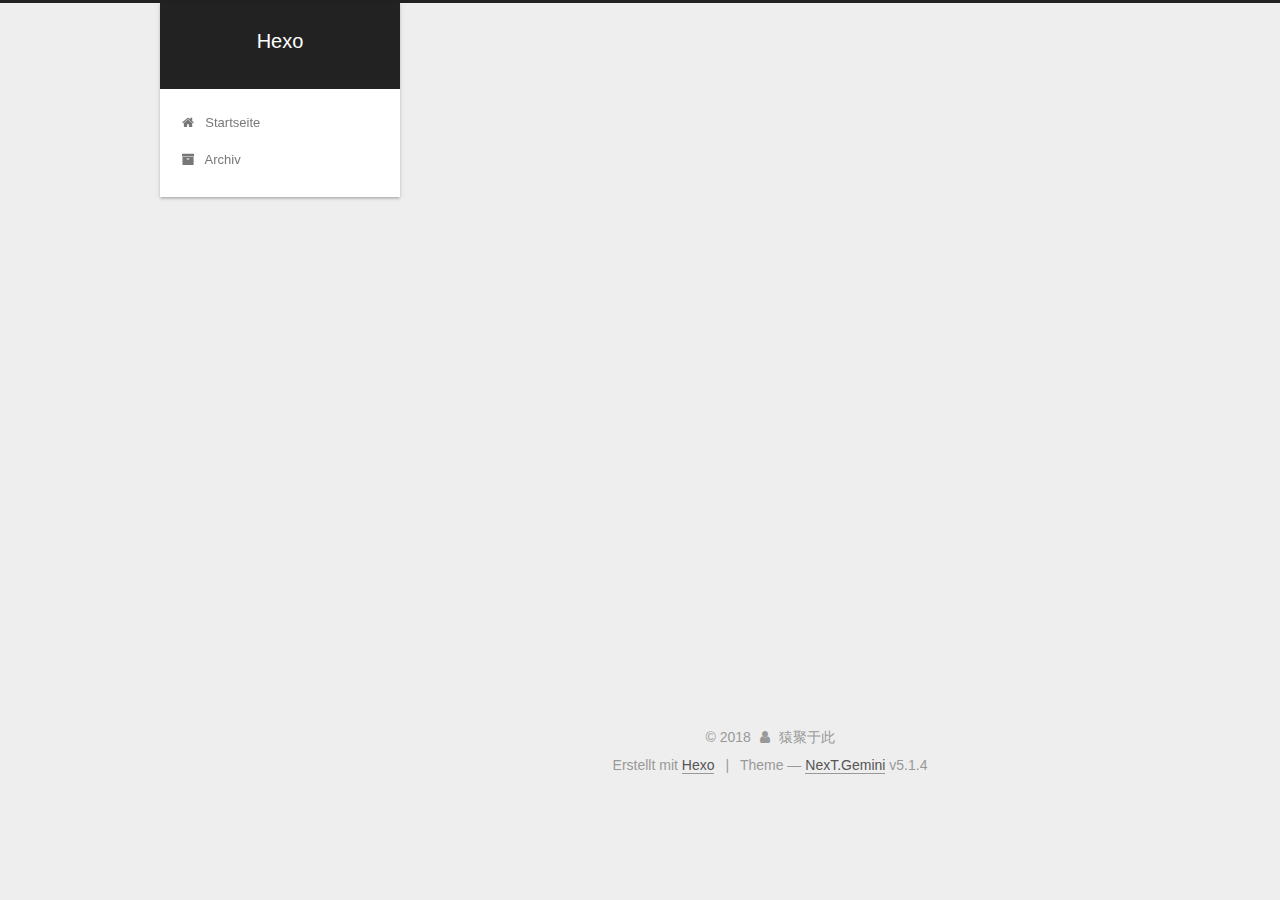
==== commit ff631299: "Site updated: 2018-03-23 14:03:20" ====
--- a/archives/index.html
+++ b/archives/index.html
@@ -226,7 +226,7 @@
         
           
         
-        Öhm..! Insgesamt 2 Artikel. Bleib dran.
+        Öhm..! Insgesamt 3 Artikel. Bleib dran.
       </span>
 
       
@@ -240,6 +240,43 @@
           <div class="collection-title">
             <h1 class="archive-year" id="archive-year-2018">2018</h1>
           </div>
+        
+        
+
+        
+
+  <article class="post post-type-normal" itemscope itemtype="http://schema.org/Article">
+    <header class="post-header">
+
+      <h2 class="post-title">
+        
+            <a class="post-title-link" href="/2018/03/23/开发艺术探索/" itemprop="url">
+              
+                <span itemprop="name">开发艺术探索</span>
+              
+            </a>
+        
+      </h2>
+
+      <div class="post-meta">
+        <time class="post-time" itemprop="dateCreated"
+              datetime="2018-03-23T12:54:11+08:00"
+              content="2018-03-23" >
+          03-23
+        </time>
+      </div>
+
+    </header>
+  </article>
+
+
+
+      
+
+        
+        
+        
+
         
         
 
@@ -361,7 +398,7 @@
               
                 <a href="/archives/">
               
-                  <span class="site-state-item-count">2</span>
+                  <span class="site-state-item-count">3</span>
                   <span class="site-state-item-name">Artikel</span>
                 </a>
               </div>
--- a/css/main.css
+++ b/css/main.css
@@ -1823,7 +1823,7 @@
   width: 4px;
   height: 4px;
   border-radius: 50%;
-  background: #7052ff;
+  background: #ff370f;
 }
 .links-of-blogroll {
   font-size: 13px;
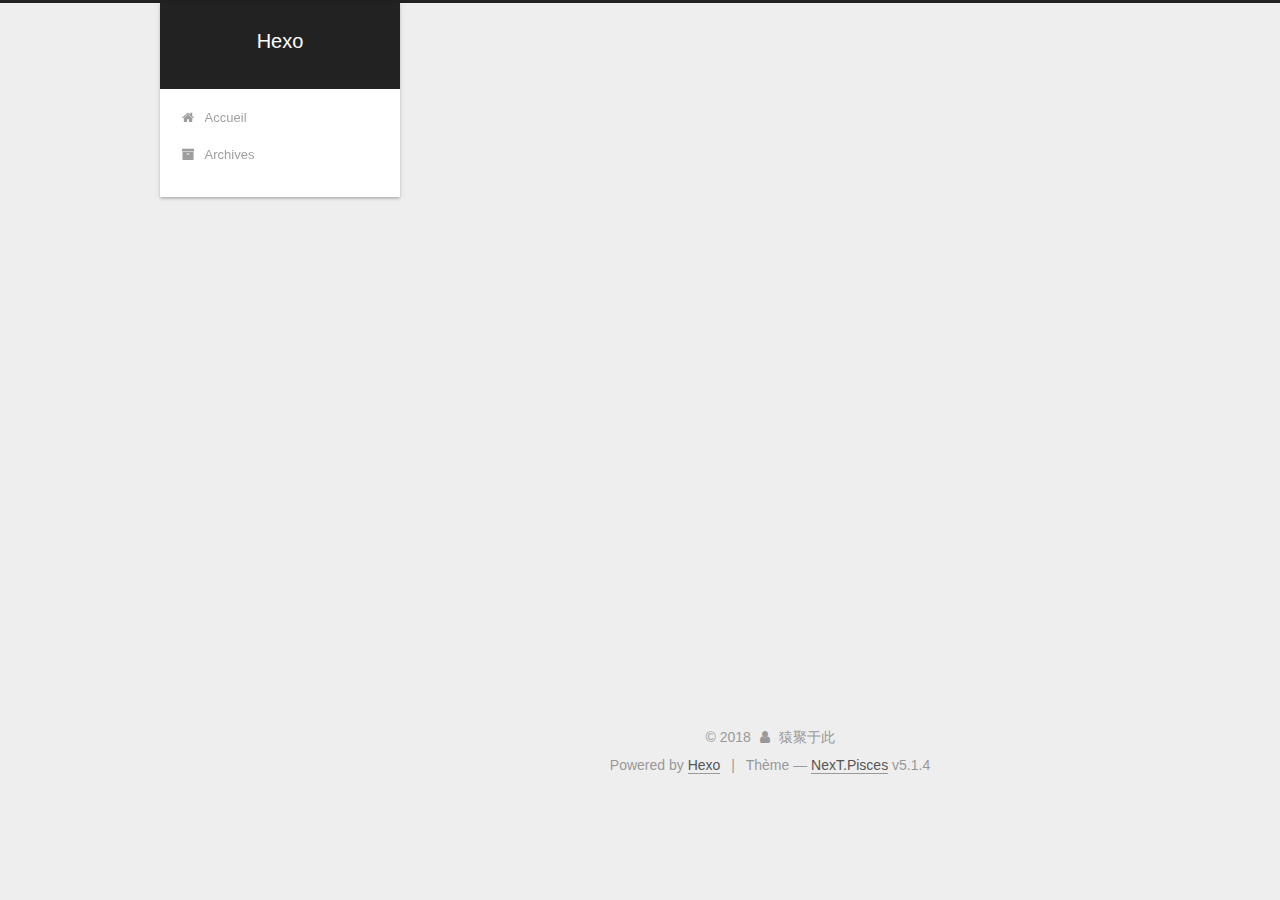
==== commit 18eec3ea: "Site updated: 2018-03-23 14:05:31" ====
--- a/archives/index.html
+++ b/archives/index.html
@@ -5,7 +5,7 @@
   
 
 
-<html class="theme-next gemini use-motion" lang="">
+<html class="theme-next pisces use-motion" lang="">
 <head>
   <meta charset="UTF-8"/>
 <meta http-equiv="X-UA-Compatible" content="IE=edge" />
@@ -92,7 +92,7 @@
   var NexT = window.NexT || {};
   var CONFIG = {
     root: '/',
-    scheme: 'Gemini',
+    scheme: 'Pisces',
     version: '5.1.4',
     sidebar: {"position":"left","display":"post","offset":12,"b2t":false,"scrollpercent":false,"onmobile":false},
     fancybox: true,
@@ -120,7 +120,7 @@
 
 
 
-  <title>Archiv | Hexo</title>
+  <title>Archive | Hexo</title>
   
 
 
@@ -180,7 +180,7 @@
             
               <i class="menu-item-icon fa fa-fw fa-home"></i> <br />
             
-            Startseite
+            Accueil
           </a>
         </li>
       
@@ -190,7 +190,7 @@
             
               <i class="menu-item-icon fa fa-fw fa-archive"></i> <br />
             
-            Archiv
+            Archives
           </a>
         </li>
       
@@ -226,7 +226,7 @@
         
           
         
-        Öhm..! Insgesamt 3 Artikel. Bleib dran.
+        Um..! 3 articles au total. Et ca ne fait que commencer.
       </span>
 
       
@@ -387,6 +387,10 @@
         <div class="site-overview">
           <div class="site-author motion-element" itemprop="author" itemscope itemtype="http://schema.org/Person">
             
+              <img class="site-author-image" itemprop="image"
+                src="/images/avatar.png"
+                alt="猿聚于此" />
+            
               <p class="site-author-name" itemprop="name">猿聚于此</p>
               <p class="site-description motion-element" itemprop="description"></p>
           </div>
@@ -399,7 +403,7 @@
                 <a href="/archives/">
               
                   <span class="site-state-item-count">3</span>
-                  <span class="site-state-item-name">Artikel</span>
+                  <span class="site-state-item-name">articles</span>
                 </a>
               </div>
             
@@ -449,7 +453,7 @@
 </div>
 
 
-  <div class="powered-by">Erstellt mit  <a class="theme-link" target="_blank" href="https://hexo.io">Hexo</a></div>
+  <div class="powered-by">Powered by <a class="theme-link" target="_blank" href="https://hexo.io">Hexo</a></div>
 
 
 
@@ -457,7 +461,7 @@
 
 
 
-  <div class="theme-info">Theme &mdash; <a class="theme-link" target="_blank" href="https://github.com/iissnan/hexo-theme-next">NexT.Gemini</a> v5.1.4</div>
+  <div class="theme-info">Thème &mdash; <a class="theme-link" target="_blank" href="https://github.com/iissnan/hexo-theme-next">NexT.Pisces</a> v5.1.4</div>
 
 
 
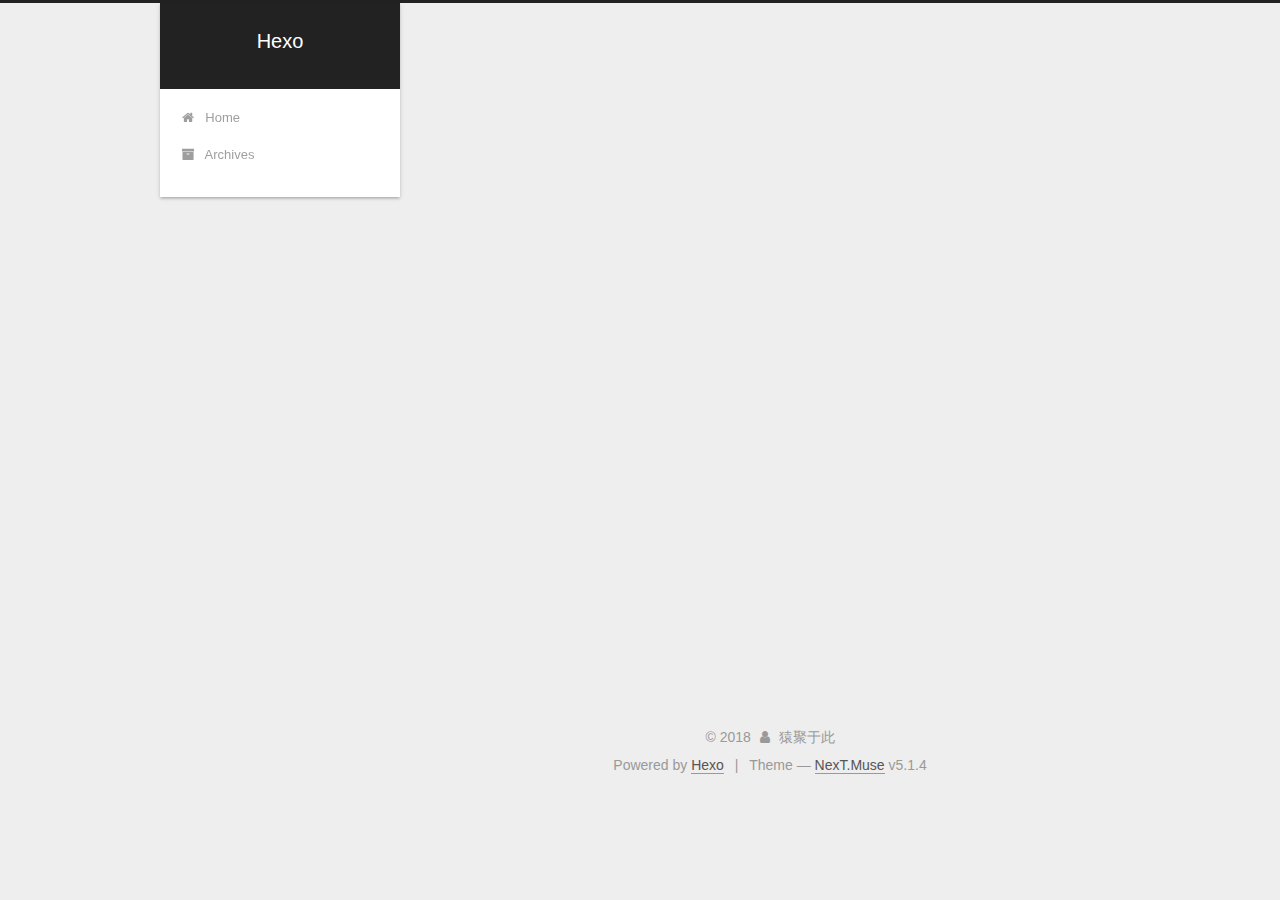
==== commit d5451dba: "Site updated: 2018-03-23 14:06:50" ====
--- a/archives/index.html
+++ b/archives/index.html
@@ -5,7 +5,7 @@
   
 
 
-<html class="theme-next pisces use-motion" lang="">
+<html class="theme-next muse use-motion" lang="">
 <head>
   <meta charset="UTF-8"/>
 <meta http-equiv="X-UA-Compatible" content="IE=edge" />
@@ -92,7 +92,7 @@
   var NexT = window.NexT || {};
   var CONFIG = {
     root: '/',
-    scheme: 'Pisces',
+    scheme: 'Muse',
     version: '5.1.4',
     sidebar: {"position":"left","display":"post","offset":12,"b2t":false,"scrollpercent":false,"onmobile":false},
     fancybox: true,
@@ -180,7 +180,7 @@
             
               <i class="menu-item-icon fa fa-fw fa-home"></i> <br />
             
-            Accueil
+            Home
           </a>
         </li>
       
@@ -226,7 +226,7 @@
         
           
         
-        Um..! 3 articles au total. Et ca ne fait que commencer.
+        Um..! 3 posts in total. Keep on posting.
       </span>
 
       
@@ -403,7 +403,7 @@
                 <a href="/archives/">
               
                   <span class="site-state-item-count">3</span>
-                  <span class="site-state-item-name">articles</span>
+                  <span class="site-state-item-name">posts</span>
                 </a>
               </div>
             
@@ -461,7 +461,7 @@
 
 
 
-  <div class="theme-info">Thème &mdash; <a class="theme-link" target="_blank" href="https://github.com/iissnan/hexo-theme-next">NexT.Pisces</a> v5.1.4</div>
+  <div class="theme-info">Theme &mdash; <a class="theme-link" target="_blank" href="https://github.com/iissnan/hexo-theme-next">NexT.Muse</a> v5.1.4</div>
 
 
 
@@ -561,13 +561,6 @@
   
   
 
-
-  <script type="text/javascript" src="/js/src/affix.js?v=5.1.4"></script>
-
-  <script type="text/javascript" src="/js/src/schemes/pisces.js?v=5.1.4"></script>
-
-
-
   
 
   
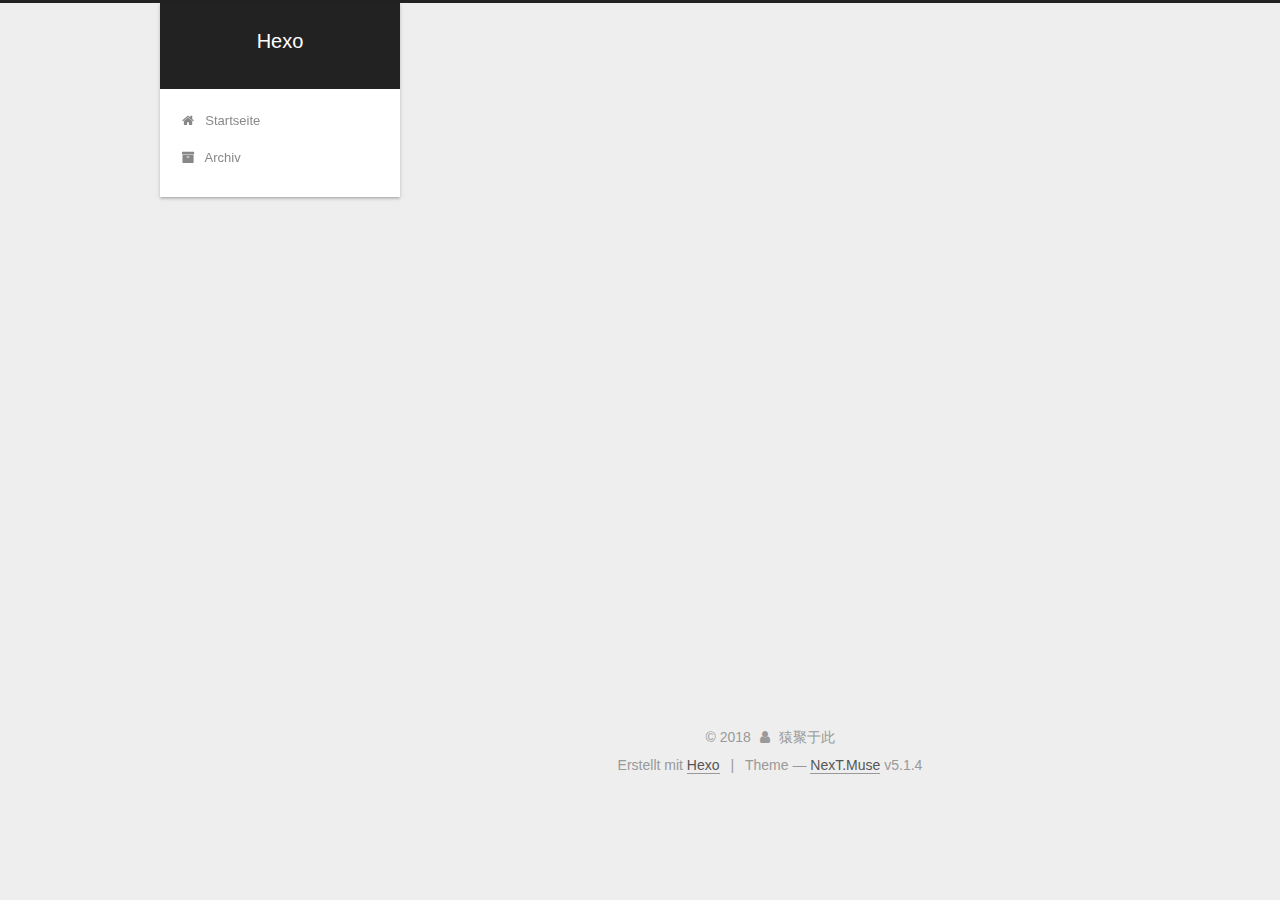
==== commit 434f3f9c: "Site updated: 2018-03-23 14:16:44" ====
--- a/archives/index.html
+++ b/archives/index.html
@@ -120,7 +120,7 @@
 
 
 
-  <title>Archive | Hexo</title>
+  <title>Archiv | Hexo</title>
   
 
 
@@ -180,7 +180,7 @@
             
               <i class="menu-item-icon fa fa-fw fa-home"></i> <br />
             
-            Home
+            Startseite
           </a>
         </li>
       
@@ -190,7 +190,7 @@
             
               <i class="menu-item-icon fa fa-fw fa-archive"></i> <br />
             
-            Archives
+            Archiv
           </a>
         </li>
       
@@ -226,7 +226,7 @@
         
           
         
-        Um..! 3 posts in total. Keep on posting.
+        Öhm..! Insgesamt 3 Artikel. Bleib dran.
       </span>
 
       
@@ -403,7 +403,7 @@
                 <a href="/archives/">
               
                   <span class="site-state-item-count">3</span>
-                  <span class="site-state-item-name">posts</span>
+                  <span class="site-state-item-name">Artikel</span>
                 </a>
               </div>
             
@@ -453,7 +453,7 @@
 </div>
 
 
-  <div class="powered-by">Powered by <a class="theme-link" target="_blank" href="https://hexo.io">Hexo</a></div>
+  <div class="powered-by">Erstellt mit  <a class="theme-link" target="_blank" href="https://hexo.io">Hexo</a></div>
 
 
 
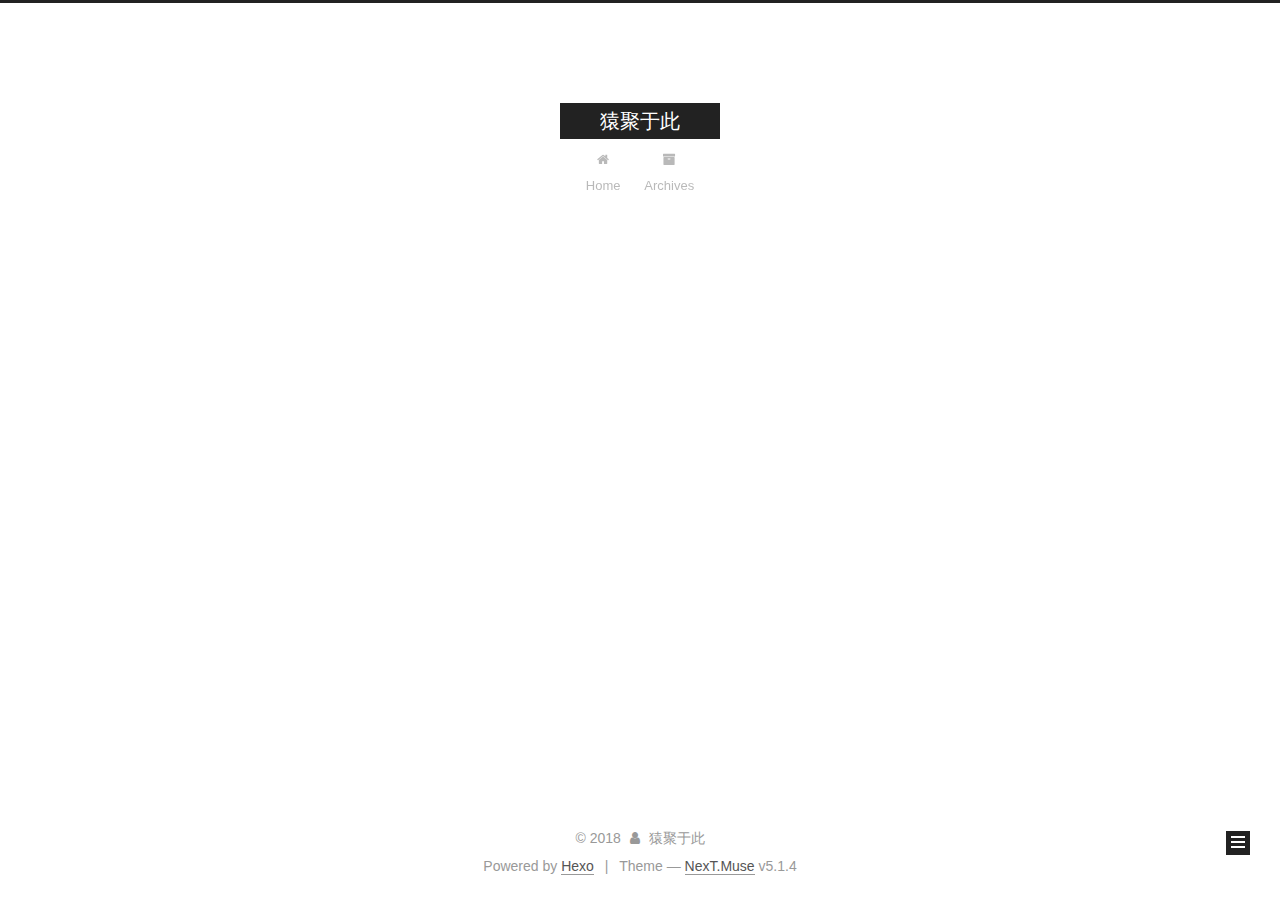
==== commit 30e629b2: "Site updated: 2018-03-23 14:36:15" ====
--- a/archives/index.html
+++ b/archives/index.html
@@ -80,11 +80,11 @@
 
 
 <meta property="og:type" content="website">
-<meta property="og:title" content="Hexo">
+<meta property="og:title" content="猿聚于此">
 <meta property="og:url" content="http://yoursite.com/archives/index.html">
-<meta property="og:site_name" content="Hexo">
+<meta property="og:site_name" content="猿聚于此">
 <meta name="twitter:card" content="summary">
-<meta name="twitter:title" content="Hexo">
+<meta name="twitter:title" content="猿聚于此">
 
 
 
@@ -120,7 +120,7 @@
 
 
 
-  <title>Archiv | Hexo</title>
+  <title>Archive | 猿聚于此</title>
   
 
 
@@ -150,7 +150,7 @@
     <div class="custom-logo-site-title">
       <a href="/"  class="brand" rel="start">
         <span class="logo-line-before"><i></i></span>
-        <span class="site-title">Hexo</span>
+        <span class="site-title">猿聚于此</span>
         <span class="logo-line-after"><i></i></span>
       </a>
     </div>
@@ -180,7 +180,7 @@
             
               <i class="menu-item-icon fa fa-fw fa-home"></i> <br />
             
-            Startseite
+            Home
           </a>
         </li>
       
@@ -190,7 +190,7 @@
             
               <i class="menu-item-icon fa fa-fw fa-archive"></i> <br />
             
-            Archiv
+            Archives
           </a>
         </li>
       
@@ -226,7 +226,7 @@
         
           
         
-        Öhm..! Insgesamt 3 Artikel. Bleib dran.
+        Um..! 3 posts in total. Keep on posting.
       </span>
 
       
@@ -403,7 +403,7 @@
                 <a href="/archives/">
               
                   <span class="site-state-item-count">3</span>
-                  <span class="site-state-item-name">Artikel</span>
+                  <span class="site-state-item-name">posts</span>
                 </a>
               </div>
             
@@ -453,7 +453,7 @@
 </div>
 
 
-  <div class="powered-by">Erstellt mit  <a class="theme-link" target="_blank" href="https://hexo.io">Hexo</a></div>
+  <div class="powered-by">Powered by <a class="theme-link" target="_blank" href="https://hexo.io">Hexo</a></div>
 
 
 
--- a/css/main.css
+++ b/css/main.css
@@ -189,7 +189,7 @@
   font-size: 14px;
   line-height: 2;
   color: #555;
-  background: #eee;
+  background: #fff;
 }
 @media (max-width: 767px) {
   body {
@@ -445,7 +445,7 @@
 .header-inner {
   margin: 0 auto;
   padding: 100px 0 70px;
-  width: calc(100% - 252px);
+  width: 700px;
 }
 @media (min-width: 1600px) {
   .container .header-inner {
@@ -457,7 +457,7 @@
 }
 .main-inner {
   margin: 0 auto;
-  width: calc(100% - 252px);
+  width: 700px;
 }
 @media (min-width: 1600px) {
   .container .main-inner {
@@ -474,7 +474,7 @@
 .footer-inner {
   box-sizing: border-box;
   margin: 20px auto;
-  width: calc(100% - 252px);
+  width: 700px;
 }
 @media (min-width: 1600px) {
   .container .footer-inner {
@@ -653,8 +653,8 @@
 @media (min-width: 992px) {
   .full-image.full-image.full-image.full-image {
     max-width: none;
-    width: 118%;
-    margin: 0 -9%;
+    width: 110%;
+    margin: 25px -5%;
   }
 }
 .blockquote-center,
@@ -940,11 +940,11 @@
   display: inline-block;
   padding: 0 20px;
   font-size: 14px;
-  color: #555;
-  background: #fff;
-  border: 2px solid #555;
+  color: #fff;
+  background: #222;
+  border: 2px solid #222;
   text-decoration: none;
-  border-radius: 2px;
+  border-radius: 0;
   transition-property: background-color;
   transition-duration: 0.2s;
   transition-timing-function: ease-in-out;
@@ -953,8 +953,8 @@
 }
 .btn:hover {
   border-color: #222;
-  color: #fff;
-  background: #222;
+  color: #222;
+  background: #fff;
 }
 .btn +.btn {
   margin: 0 0 8px 8px;
@@ -1066,7 +1066,7 @@
   width: 24px;
   background: #222;
   font-size: 12px;
-  opacity: 0.6;
+  opacity: 1;
   color: #fff;
   cursor: pointer;
   text-align: center;
@@ -1087,7 +1087,7 @@
   }
 }
 .back-to-top.back-to-top-on {
-  bottom: 30px;
+  bottom: 19px;
 }
 .header {
   background: transparent;
@@ -1136,7 +1136,7 @@
 .site-subtitle {
   margin-top: 10px;
   font-size: 13px;
-  color: #ddd;
+  color: #999;
 }
 .use-motion .brand {
   opacity: 0;
@@ -1209,8 +1209,7 @@
   transition-timing-function: ease-in-out;
   transition-delay: 0s;
 }
-.menu .menu-item a:hover,
-.menu-item-active a {
+.menu .menu-item a:hover {
   border-bottom-color: #222;
 }
 .menu .menu-item .fa {
@@ -1739,20 +1738,20 @@
   display: block;
   margin: 0 auto;
   padding: 2px;
-  max-width: 120px;
+  max-width: 96px;
   height: auto;
-  border: 1px solid #eee;
+  border: 2px solid #333;
 }
 .site-author-name {
-  margin: 0;
+  margin: 5px 0 0;
   text-align: center;
-  color: #222;
-  font-weight: 600;
+  color: #f5f5f5;
+  font-weight: normal;
 }
 .site-description {
-  margin-top: 0;
+  margin-top: 5px;
   text-align: center;
-  font-size: 13px;
+  font-size: 14px;
   color: #999;
 }
 .site-state {
@@ -1764,7 +1763,7 @@
 .site-state-item {
   display: inline-block;
   padding: 0 15px;
-  border-left: 1px solid #eee;
+  border-left: 1px solid #333;
 }
 .site-state-item:first-child {
   border-left: none;
@@ -1777,11 +1776,11 @@
   text-align: center;
   color: inherit;
   font-weight: 600;
-  font-size: 16px;
+  font-size: 18px;
 }
 .site-state-item-name {
   font-size: 13px;
-  color: #999;
+  color: inherit;
 }
 .feed-link {
   margin-top: 20px;
@@ -1823,7 +1822,7 @@
   width: 4px;
   height: 4px;
   border-radius: 50%;
-  background: #ff370f;
+  background: #ffd9b8;
 }
 .links-of-blogroll {
   font-size: 13px;
@@ -1861,7 +1860,7 @@
   color: #555;
 }
 .sidebar-nav li:hover {
-  color: #fc6423;
+  color: #f5f5f5;
 }
 .page-post-detail .sidebar-nav-toc {
   padding: 0 5px;
@@ -1870,11 +1869,11 @@
   margin-left: 10px;
 }
 .sidebar-nav .sidebar-nav-active {
-  color: #fc6423;
-  border-bottom-color: #fc6423;
+  color: #87daff;
+  border-bottom-color: #87daff;
 }
 .sidebar-nav .sidebar-nav-active:hover {
-  color: #fc6423;
+  color: #87daff;
 }
 .sidebar-panel {
   display: none;
@@ -1907,12 +1906,12 @@
   transition-timing-function: ease-in-out;
   transition-delay: 0s;
   transition-property: all;
-  color: #666;
+  color: #999;
+  border-bottom-color: #555;
+}
+.post-toc ol a:hover {
+  color: #ccc;
   border-bottom-color: #ccc;
-}
-.post-toc ol a:hover {
-  color: #000;
-  border-bottom-color: #000;
 }
 .post-toc .nav-item {
   overflow: hidden;
@@ -1934,14 +1933,14 @@
   display: block;
 }
 .post-toc .nav .active > a {
-  color: #fc6423;
-  border-bottom-color: #fc6423;
+  color: #87daff;
+  border-bottom-color: #87daff;
 }
 .post-toc .nav .active-current > a {
-  color: #fc6423;
+  color: #87daff;
 }
 .post-toc .nav .active-current > a:hover {
-  color: #fc6423;
+  color: #87daff;
 }
 .footer {
   font-size: 14px;
@@ -2581,543 +2580,83 @@
   }
 }
 .page-post-detail .sidebar-toggle-line {
-  background: #fc6423;
+  background: #87daff;
 }
 .page-post-detail .comments {
   overflow: hidden;
 }
-.header {
-  position: relative;
-  margin: 0 auto;
-  width: 75%;
-}
-@media (min-width: 768px) and (max-width: 991px) {
-  .header {
-    width: auto;
-  }
-}
-@media (max-width: 767px) {
-  .header {
-    width: auto;
-  }
-}
-.header-inner {
-  position: absolute;
-  top: 0;
-  overflow: hidden;
-  padding: 0;
-  width: 240px;
-  background: #fff;
-  box-shadow: 0 2px 2px 0 rgba(0,0,0,0.12), 0 3px 1px -2px rgba(0,0,0,0.06), 0 1px 5px 0 rgba(0,0,0,0.12);
-  border-radius: initial;
-}
-@media (min-width: 1600px) {
-  .container .header-inner {
-    width: 240px;
-  }
-}
-@media (min-width: 768px) and (max-width: 991px) {
-  .header-inner {
-    position: relative;
-    width: auto;
-    border-radius: initial;
-  }
-}
-@media (max-width: 767px) {
-  .header-inner {
-    position: relative;
-    width: auto;
-    border-radius: initial;
-  }
-}
-.main:before,
-.main:after {
-  content: " ";
-  display: table;
-}
-.main:after {
-  clear: both;
-}
-@media (min-width: 768px) and (max-width: 991px) {
-  .main {
-    padding-bottom: 100px;
-  }
-}
-@media (max-width: 767px) {
-  .main {
-    padding-bottom: 100px;
-  }
-}
-.container .main-inner {
-  width: 75%;
-}
-@media (min-width: 768px) and (max-width: 991px) {
-  .container .main-inner {
-    width: auto;
-  }
-}
-@media (max-width: 767px) {
-  .container .main-inner {
-    width: auto;
-  }
-}
-.content-wrap {
-  float: right;
-  box-sizing: border-box;
-  padding: 40px;
-  width: calc(100% - 252px);
-  background: #fff;
-  min-height: 700px;
-  box-shadow: 0 2px 2px 0 rgba(0,0,0,0.12), 0 3px 1px -2px rgba(0,0,0,0.06), 0 1px 5px 0 rgba(0,0,0,0.12);
-  border-radius: initial;
-}
-@media (min-width: 768px) and (max-width: 991px) {
-  .content-wrap {
-    width: 100%;
-    padding: 20px;
-    border-radius: initial;
-  }
-}
-@media (max-width: 767px) {
-  .content-wrap {
-    width: 100%;
-    padding: 20px;
-    min-height: auto;
-    border-radius: initial;
-  }
-}
-.sidebar {
-  position: static;
-  float: left;
-  margin-top: 300px;
-  width: 240px;
-  background: #eee;
-  box-shadow: none;
-}
-@media (min-width: 768px) and (max-width: 991px) {
-  .sidebar {
-    display: none;
-  }
-}
-@media (max-width: 767px) {
-  .sidebar {
-    display: none;
-  }
-}
-.sidebar-toggle {
-  display: none;
-}
-.footer-inner {
-  width: 75%;
-  padding-left: 260px;
-}
-@media (min-width: 768px) and (max-width: 991px) {
+@media (max-width: 767px) {
+  .header-inner,
+  .container .main-inner,
   .footer-inner {
     width: auto;
-    padding-left: 0 !important;
-    padding-right: 0 !important;
-  }
-}
-@media (max-width: 767px) {
-  .footer-inner {
-    width: auto;
-    padding-left: 0 !important;
-    padding-right: 0 !important;
-  }
-}
-.sidebar-position-right .header-inner {
-  right: 0;
-}
-.sidebar-position-right .content-wrap {
-  float: left;
-}
-.sidebar-position-right .sidebar {
-  float: right;
-}
-.sidebar-position-right .footer-inner {
-  padding-left: 0;
-  padding-right: 260px;
-}
-.site-brand-wrapper {
-  position: relative;
-}
-.site-meta {
-  padding: 20px 0;
-  color: #fff;
-  background: #222;
-}
-@media (min-width: 768px) and (max-width: 991px) {
-  .site-meta {
-    box-shadow: 0 0 16px rgba(0,0,0,0.5);
-  }
-}
-@media (max-width: 767px) {
-  .site-meta {
-    box-shadow: 0 0 16px rgba(0,0,0,0.5);
-  }
-}
-.brand {
-  padding: 0;
+  }
+}
+embed {
+  display: block;
+  margin: 0px auto 25px auto;
+}
+.custom-logo .site-meta-headline {
+  text-align: center;
+}
+.custom-logo .brand {
   background: none;
 }
-.brand:hover {
-  color: #fff;
-}
-.site-subtitle {
-  margin: 10px 10px 0;
-  font-weight: initial;
+.custom-logo .site-title {
+  margin: 10px auto 0;
+  font-size: 24px;
+  color: #222;
+}
+.custom-logo .site-title a {
+  border: none;
+}
+.custom-logo-image {
+  margin: 0 auto;
+  padding: 5px;
+  max-width: 150px;
+  background: #fff;
+}
+@media (max-width: 767px) {
+  .site-nav {
+    position: absolute;
+    left: 0;
+    top: 52px;
+    margin: 0;
+    width: 100%;
+    padding: 0;
+    background: #fff;
+    border-bottom: 1px solid #ddd;
+    z-index: 1030;
+  }
+}
+@media (max-width: 767px) {
+  .menu {
+    text-align: left;
+  }
+}
+@media (max-width: 767px) {
+  .menu .menu-item {
+    display: block;
+    margin: 0 10px;
+    vertical-align: top;
+  }
+}
+@media (max-width: 767px) {
+  .menu .menu-item br {
+    display: none;
+  }
+}
+@media (max-width: 767px) {
+  .menu .menu-item a {
+    padding: 5px 10px;
+  }
+}
+.menu .menu-item .fa {
+  margin-right: 0;
 }
 .site-search form {
   display: none;
 }
-.site-nav {
-  border-top: none;
-}
-@media (min-width: 768px) and (max-width: 991px) {
-  .site-nav {
-    display: none !important;
-  }
-}
-@media (min-width: 768px) and (max-width: 991px) {
-  .site-nav-on {
-    display: block !important;
-  }
-}
-.menu .menu-item {
-  display: block;
-  margin: 0;
-}
-.menu .menu-item a {
-  position: relative;
-  box-sizing: border-box;
-  padding: 5px 20px;
-  text-align: left;
-  line-height: inherit;
-  transition-property: background-color;
-  transition-duration: 0.2s;
-  transition-timing-function: ease-in-out;
-  transition-delay: 0s;
-}
-.menu .menu-item a:hover,
-.menu-item-active a {
-  background: #f9f9f9;
-  border-bottom-color: #fff;
-}
-.menu .menu-item br {
-  display: none;
-}
-.menu-item-active a:after {
-  content: " ";
-  position: absolute;
-  top: 50%;
-  margin-top: -3px;
-  right: 15px;
-  width: 6px;
-  height: 6px;
-  border-radius: 50%;
-  background-color: #bbb;
-}
-.btn-bar {
-  background-color: #fff;
-}
-.site-nav-toggle {
-  left: 20px;
-  top: 50%;
-  -webkit-transform: translateY(-50%);
-  -webkit-transform: translateY(-50%);
-  -moz-transform: translateY(-50%);
-  -ms-transform: translateY(-50%);
-  -o-transform: translateY(-50%);
-  transform: translateY(-50%);
-}
-@media (min-width: 768px) and (max-width: 991px) {
-  .site-nav-toggle {
-    display: block;
-  }
-}
-.use-motion .sidebar .motion-element {
-  opacity: 1;
-}
-.sidebar {
-  margin-left: -100%;
-  right: auto;
-  bottom: auto;
-  -webkit-transform: none;
-}
-.sidebar-inner {
-  box-sizing: border-box;
-  width: 240px;
-  color: #555;
-  background: #fff;
-  box-shadow: 0 2px 2px 0 rgba(0,0,0,0.12), 0 3px 1px -2px rgba(0,0,0,0.06), 0 1px 5px 0 rgba(0,0,0,0.12), 0 -1px 0.5px 0 rgba(0,0,0,0.09);
-  border-radius: initial;
-  opacity: 0;
-}
-.sidebar-inner.affix {
-  position: fixed;
-  top: 12px;
-}
-.sidebar-inner.affix-bottom {
-  position: absolute;
-}
-.site-overview {
-  text-align: left;
-}
-.site-author:before,
-.site-author:after {
-  content: " ";
-  display: table;
-}
-.site-author:after {
-  clear: both;
-}
-.sidebar a {
-  color: #555;
-}
-.sidebar a:hover {
-  color: #222;
-}
-.site-state-item {
-  padding: 0 10px;
-}
-.links-of-author-item a:before {
-  display: none;
-}
-.links-of-author-item a {
-  border-bottom: none;
-  text-decoration: underline;
-}
-.feed-link {
-  border-top: 1px dotted #ccc;
-  border-bottom: 1px dotted #ccc;
-  text-align: center;
-}
-.feed-link a {
-  display: block;
-  color: #fc6423;
-  border: none;
-}
-.feed-link a:hover {
-  background: none;
-  color: #e34603;
-}
-.feed-link a:hover i {
-  color: #e34603;
-}
-.links-of-author {
-  display: flex;
-  flex-wrap: wrap;
-  justify-content: center;
-}
-.links-of-author-item {
-  margin: 5px 0 0;
-  width: 50%;
-}
-.links-of-author-item a {
-  max-width: 216px;
-  box-sizing: border-box;
-  display: inline-block;
-  margin-right: 0;
-  margin-bottom: 0;
-  padding: 0 5px;
-  overflow: hidden;
-  white-space: nowrap;
-  text-overflow: ellipsis;
-}
-.links-of-author-item a {
-  display: block;
-  text-decoration: none;
-}
-.links-of-author-item a:hover {
-  border-radius: 4px;
-  background: #eee;
-}
-.links-of-author-item .fa {
-  margin-right: 2px;
-  font-size: 16px;
-}
-.links-of-author-item .fa-globe {
-  font-size: 15px;
-}
-.links-of-blogroll {
-  text-align: center;
-  margin-top: 20px;
-  padding: 3px 0 0;
-  border-top: 1px dotted #ccc;
-}
-.links-of-blogroll-title {
-  margin-top: 0;
-}
-.links-of-blogroll-item {
-  padding: 0;
-}
-.links-of-blogroll-inline:before,
-.links-of-blogroll-inline:after {
-  content: " ";
-  display: table;
-}
-.links-of-blogroll-inline:after {
-  clear: both;
-}
 .links-of-blogroll-inline .links-of-blogroll-item {
-  margin: 5px 0 0;
-  width: 50%;
-  display: inline-block;
-  width: unset;
-}
-.links-of-blogroll-inline .links-of-blogroll-item a {
-  max-width: 216px;
-  box-sizing: border-box;
-  display: inline-block;
-  margin-right: 0;
-  margin-bottom: 0;
-  padding: 0 5px;
-  overflow: hidden;
-  white-space: nowrap;
-  text-overflow: ellipsis;
-}
-.content-wrap {
-  padding: initial;
-  background: initial;
-  box-shadow: initial;
-  border-radius: initial;
-}
-.post-block {
-  padding: 40px;
-  background: #fff;
-  box-shadow: 0 2px 2px 0 rgba(0,0,0,0.12), 0 3px 1px -2px rgba(0,0,0,0.06), 0 1px 5px 0 rgba(0,0,0,0.12);
-  border-radius: initial;
-}
-#posts > article + article .post-block {
-  margin-top: 12px;
-  box-shadow: 0 2px 2px 0 rgba(0,0,0,0.12), 0 3px 1px -2px rgba(0,0,0,0.06), 0 1px 5px 0 rgba(0,0,0,0.12), 0 -1px 0.5px 0 rgba(0,0,0,0.09);
-  border-radius: initial;
-}
-.comments {
-  padding: 40px;
-  margin: initial;
-  margin-top: 12px;
-  background: #fff;
-  box-shadow: 0 2px 2px 0 rgba(0,0,0,0.12), 0 3px 1px -2px rgba(0,0,0,0.06), 0 1px 5px 0 rgba(0,0,0,0.12), 0 -1px 0.5px 0 rgba(0,0,0,0.09);
-  border-radius: initial;
-}
-.posts-expand {
-  padding-top: initial;
-}
-.post-nav-divider {
-  width: 4%;
-}
-.post-nav-item {
-  width: 48%;
-}
-.post-eof,
-.post-spread {
-  display: none !important;
-}
-.pagination {
-  margin: 12px 0 0;
-  border-top: initial;
-  background: #fff;
-  box-shadow: 0 2px 2px 0 rgba(0,0,0,0.12), 0 3px 1px -2px rgba(0,0,0,0.06), 0 1px 5px 0 rgba(0,0,0,0.12), 0 -1px 0.5px 0 rgba(0,0,0,0.09);
-  border-radius: initial;
-  padding: 10px 0 10px;
-}
-.pagination .prev,
-.pagination .next,
-.pagination .page-number {
-  margin-bottom: initial;
-  top: initial;
-}
-.main {
-  padding-bottom: initial;
-}
-.footer {
-  bottom: auto;
-}
-.post-header h1,
-.post-header h2 {
-  margin: initial;
-}
-.posts-expand .post-title-link {
-  line-height: inherit;
-}
-.posts-expand .post-title {
-  font-size: 1.7em;
-}
-.post-body h1 {
-  font-size: 1.6em;
-  border-bottom: 1px solid #eee;
-}
-.post-body h2 {
-  font-size: 1.45em;
-  border-bottom: 1px solid #eee;
-}
-.post-body h3 {
-  font-size: 1.3em;
-  border-bottom: 1px dotted #eee;
-}
-.post-body h4 {
-  font-size: 1.2em;
-}
-.post-body h5 {
-  font-size: 1.07em;
-}
-.post-body h6 {
-  font-size: 1.03em;
-}
-@media (min-width: 768px) and (max-width: 991px) {
-  .content-wrap {
-    padding: 10px;
-  }
-  .posts-expand {
-    margin: initial;
-  }
-  .posts-expand .post-button {
-    margin-top: 20px;
-  }
-  .post-block {
-    padding: 20px;
-    box-shadow: 0 2px 2px 0 rgba(0,0,0,0.12), 0 3px 1px -2px rgba(0,0,0,0.06), 0 1px 5px 0 rgba(0,0,0,0.12), 0 -1px 0.5px 0 rgba(0,0,0,0.09);
-    border-radius: initial;
-  }
-  #posts > article + article .post-block {
-    margin-top: 10px;
-  }
-  .comments {
-    margin-top: 10px;
-    padding: 10px 20px;
-  }
-  .pagination {
-    margin: 10px 0 0;
-  }
-}
-@media (max-width: 767px) {
-  .content-wrap {
-    padding: 8px;
-  }
-  .posts-expand {
-    margin: initial;
-  }
-  .posts-expand .post-button {
-    margin-top: 12px;
-  }
-  .posts-expand img {
-    padding: initial !important;
-  }
-  .post-block {
-    padding: 12px;
-    min-height: auto;
-    box-shadow: 0 2px 2px 0 rgba(0,0,0,0.12), 0 3px 1px -2px rgba(0,0,0,0.06), 0 1px 5px 0 rgba(0,0,0,0.12), 0 -1px 0.5px 0 rgba(0,0,0,0.09);
-    border-radius: initial;
-  }
-  #posts > article + article .post-block {
-    margin-top: 8px;
-  }
-  .comments {
-    margin-top: 8px;
-    padding: 0 12px;
-  }
-  .pagination {
-    margin: 8px 0 0;
-  }
-}
+  display: inline-block;
+}
